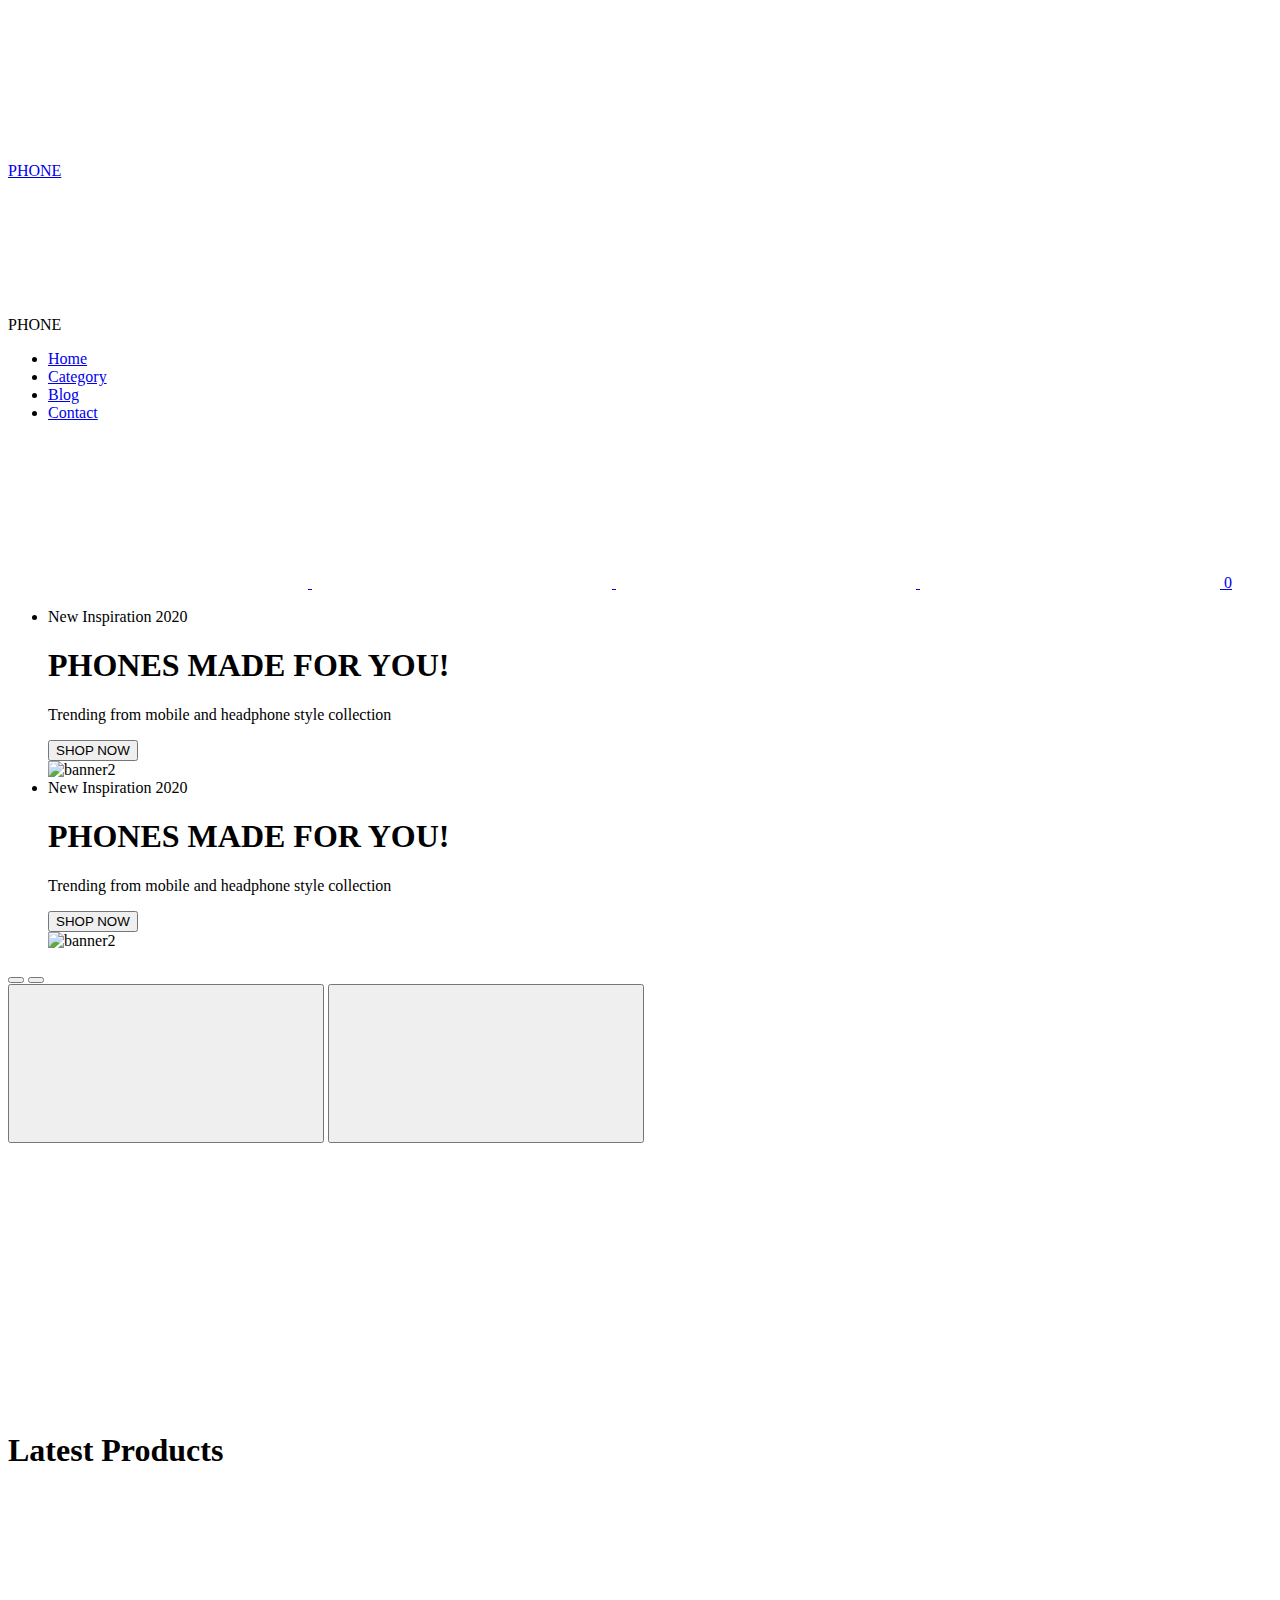
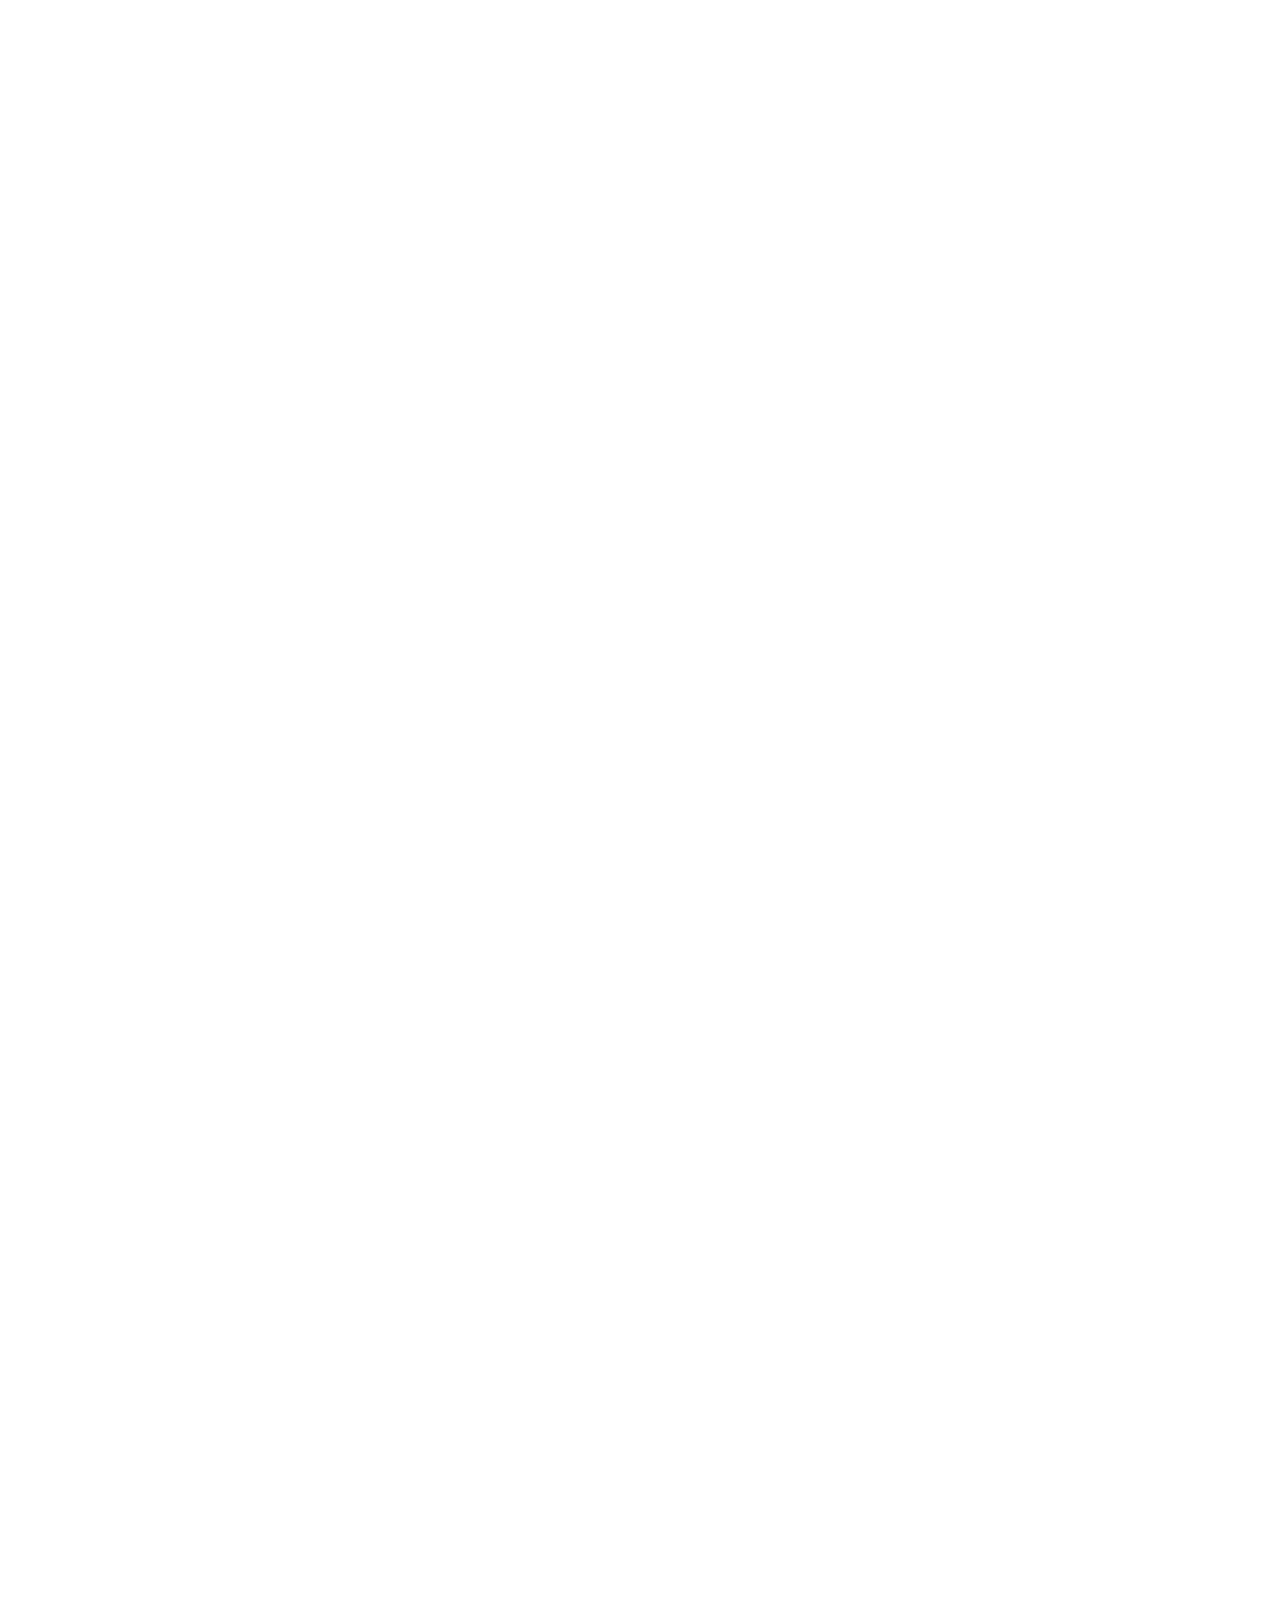
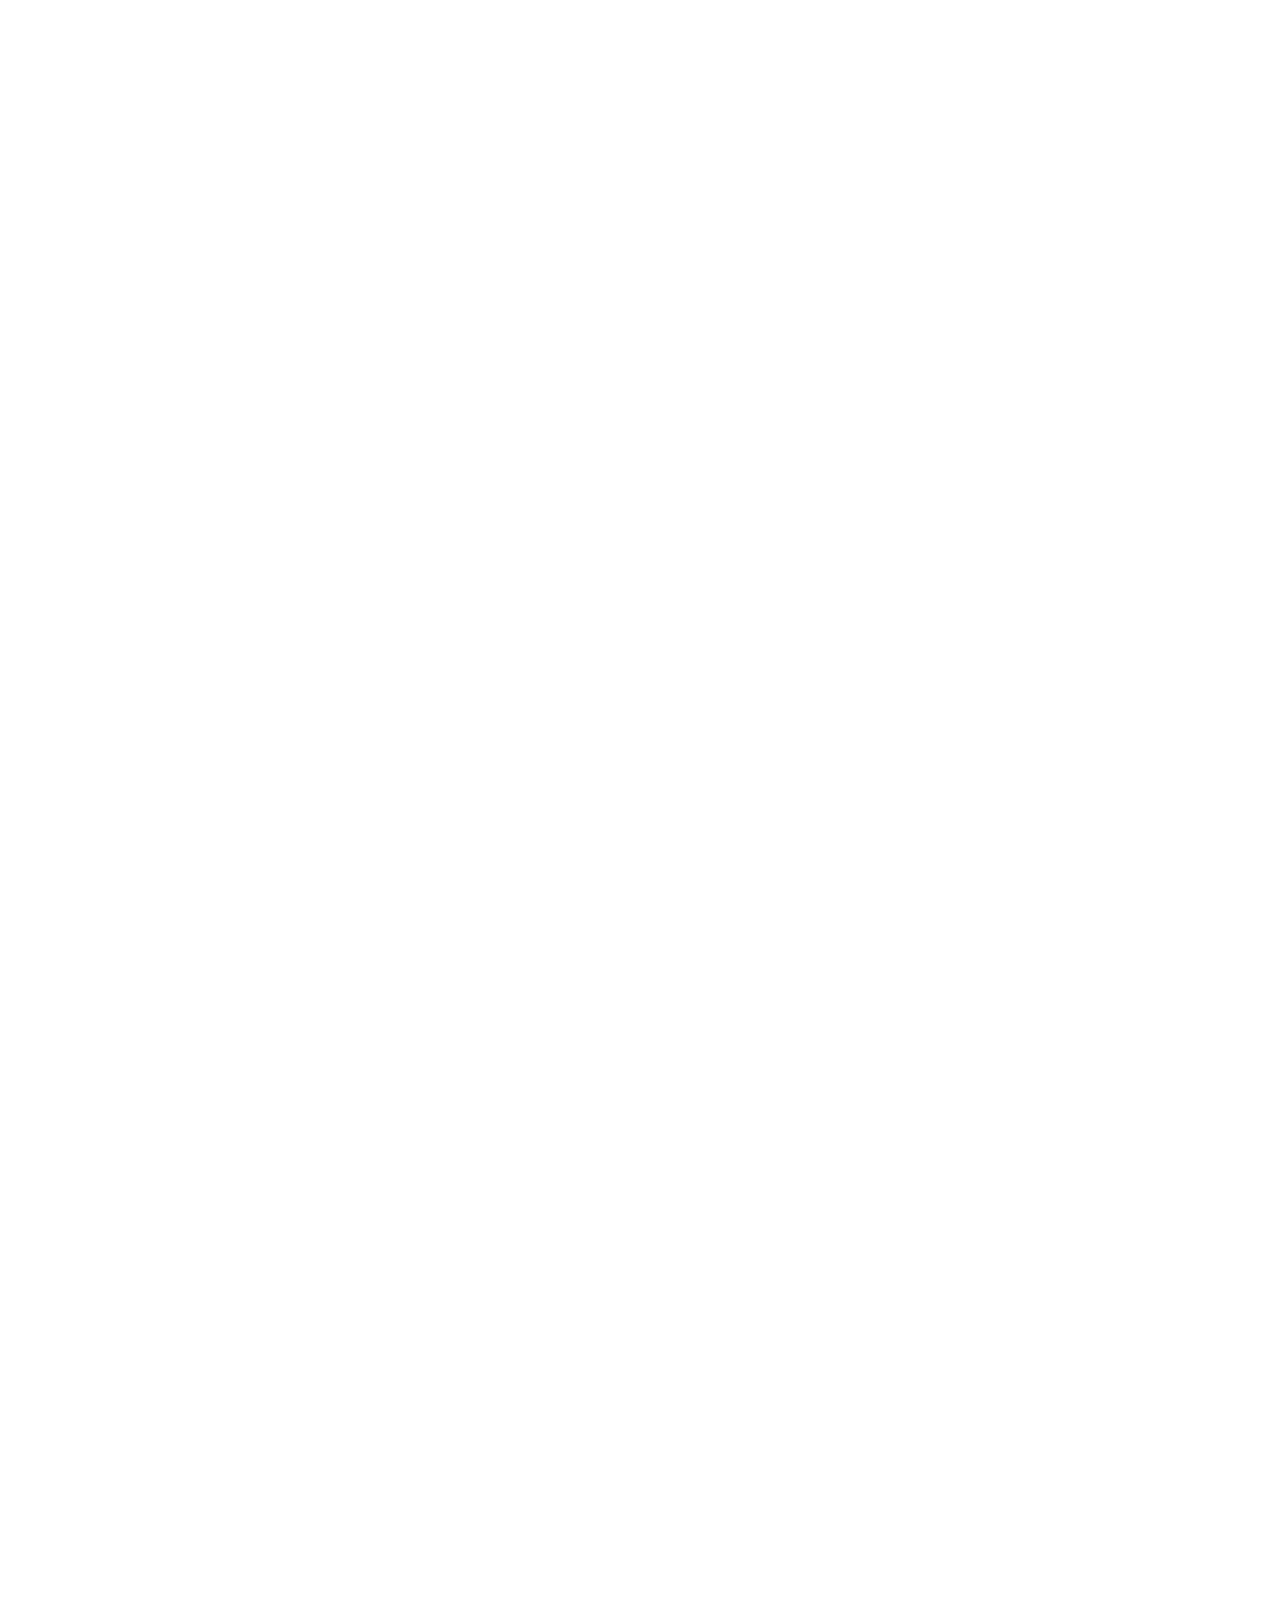
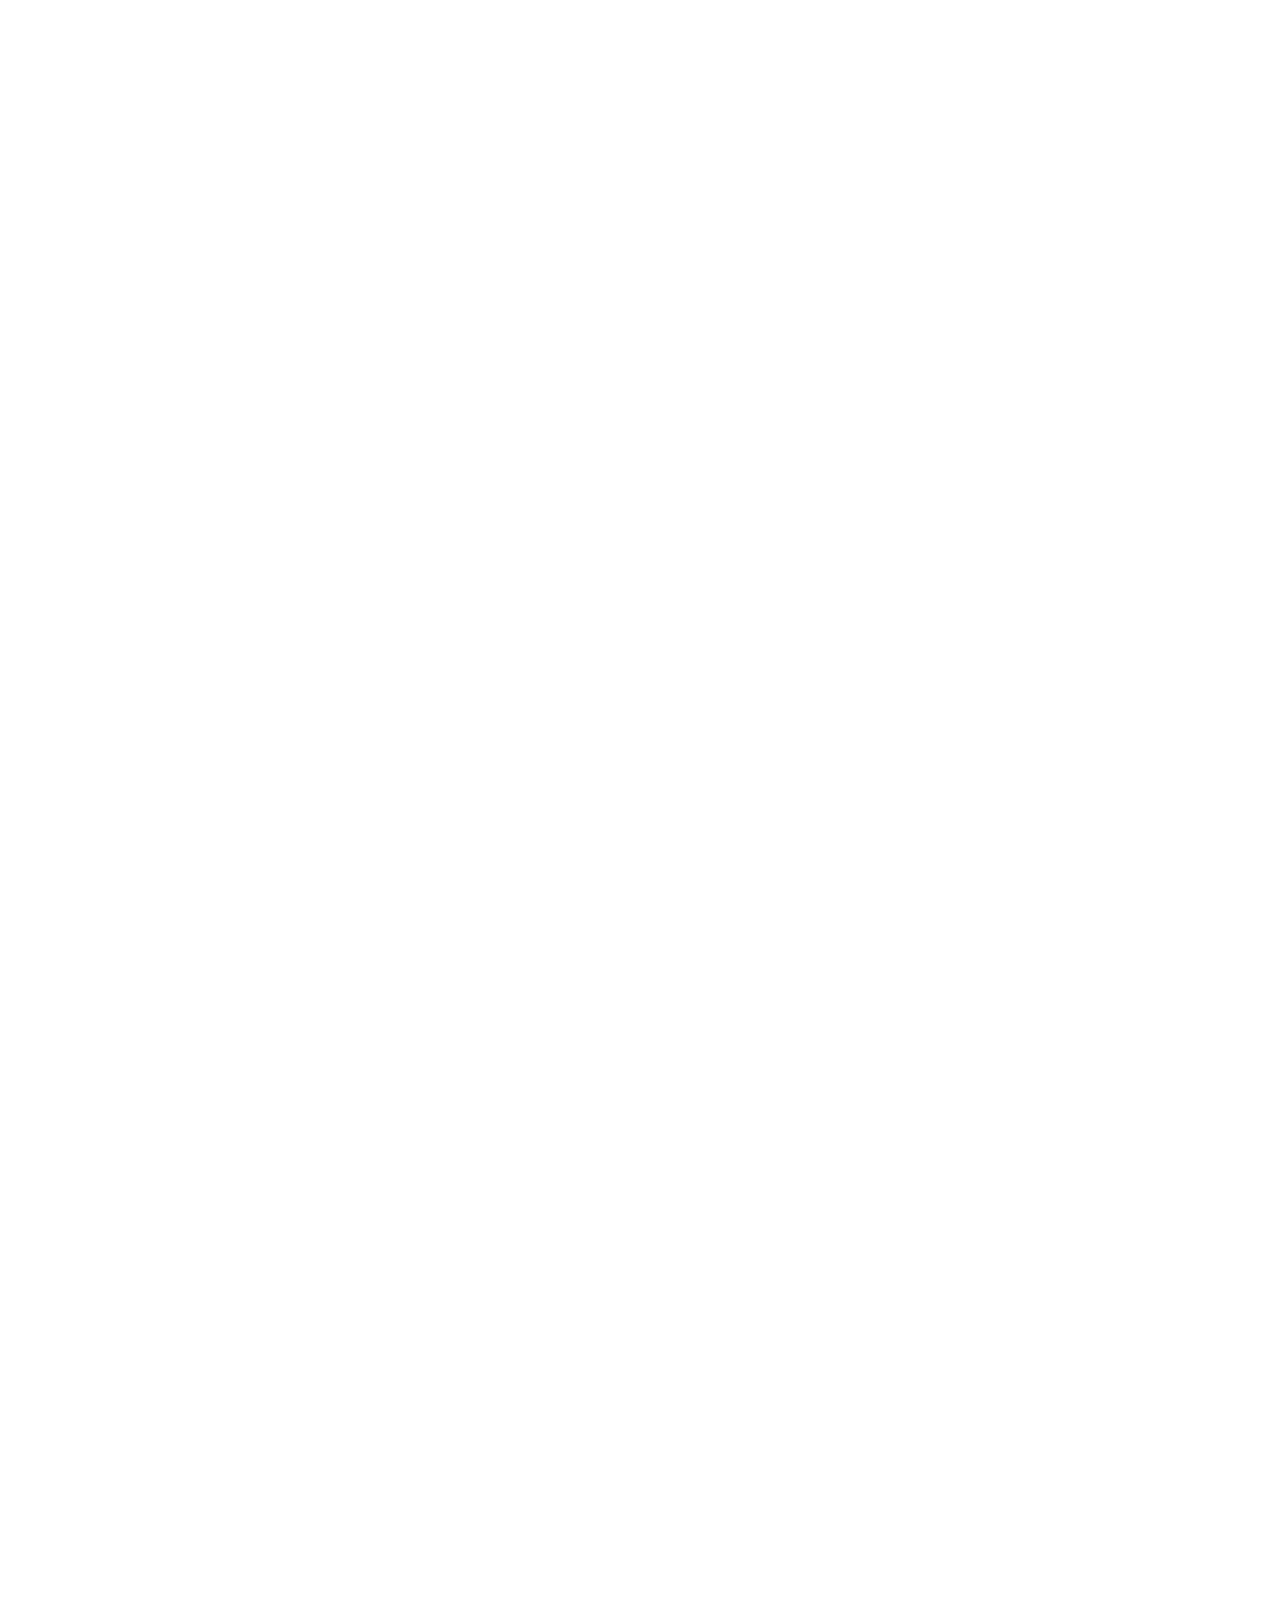
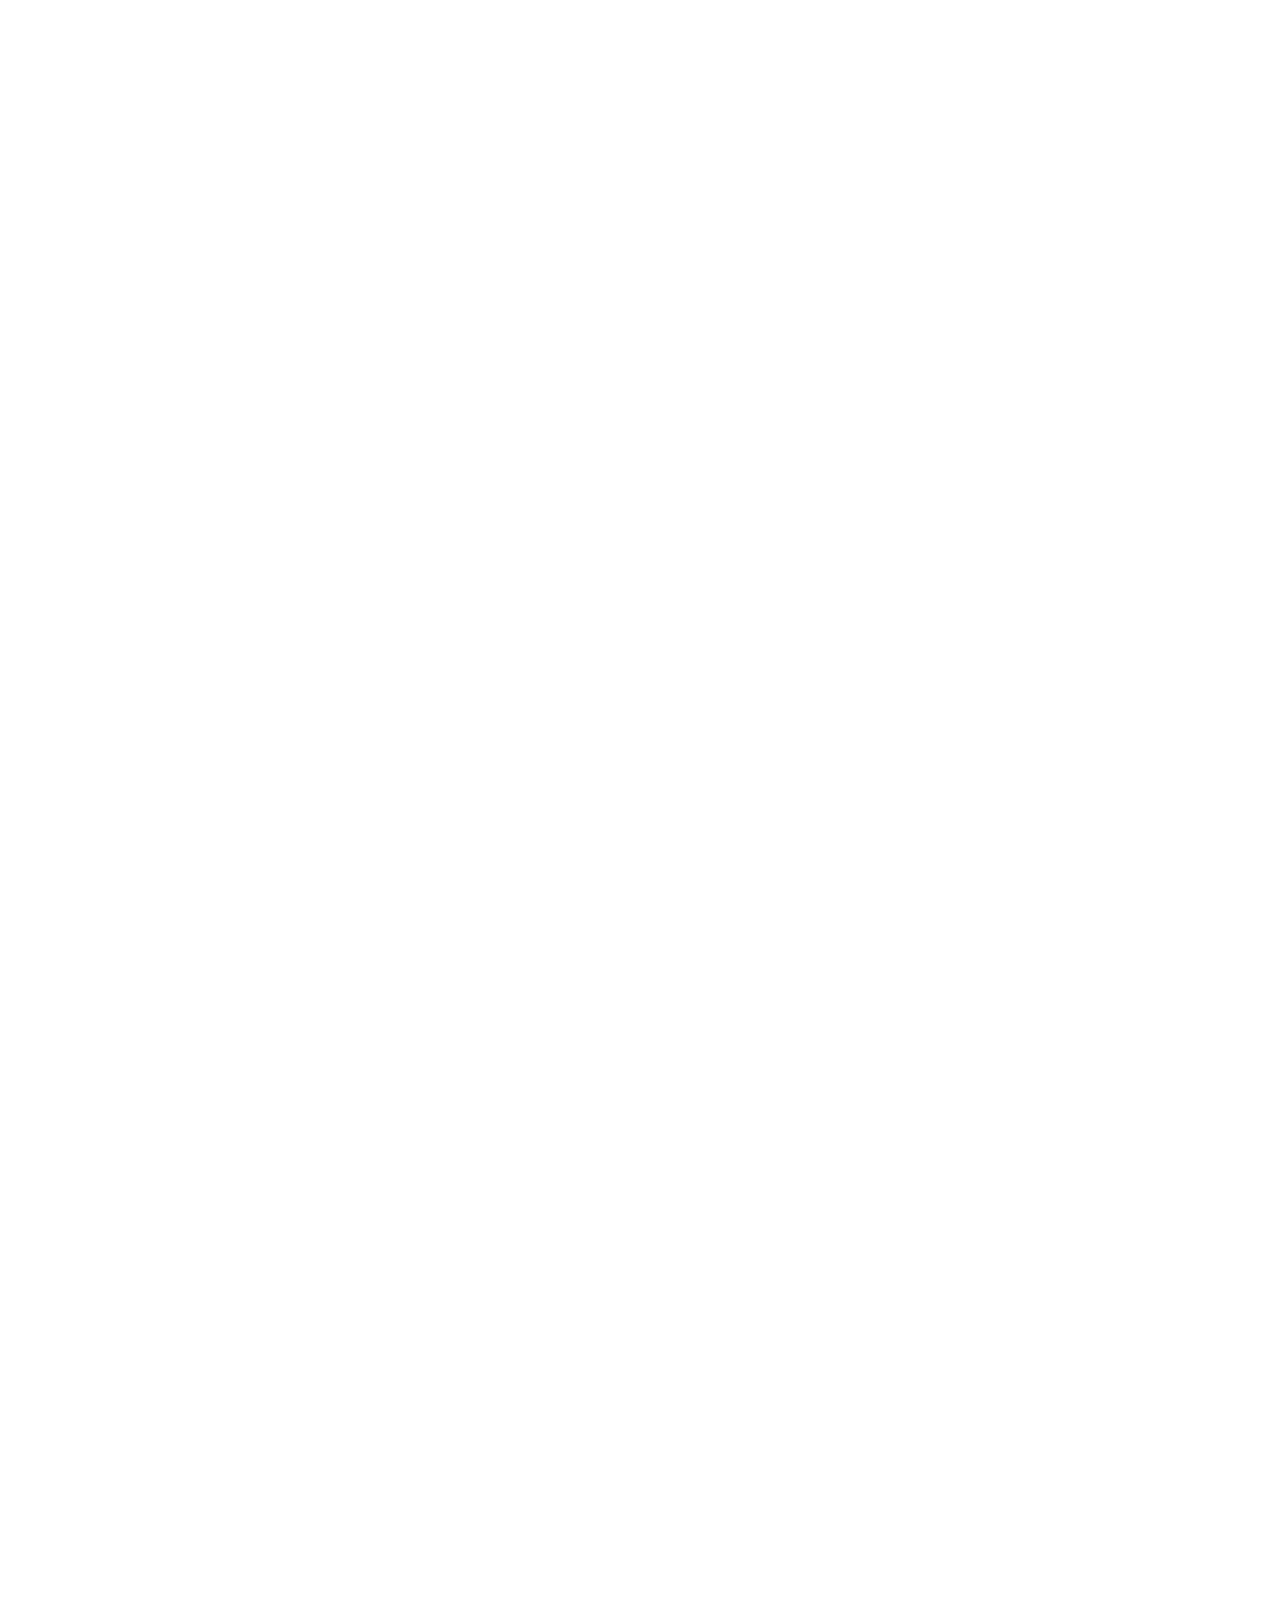
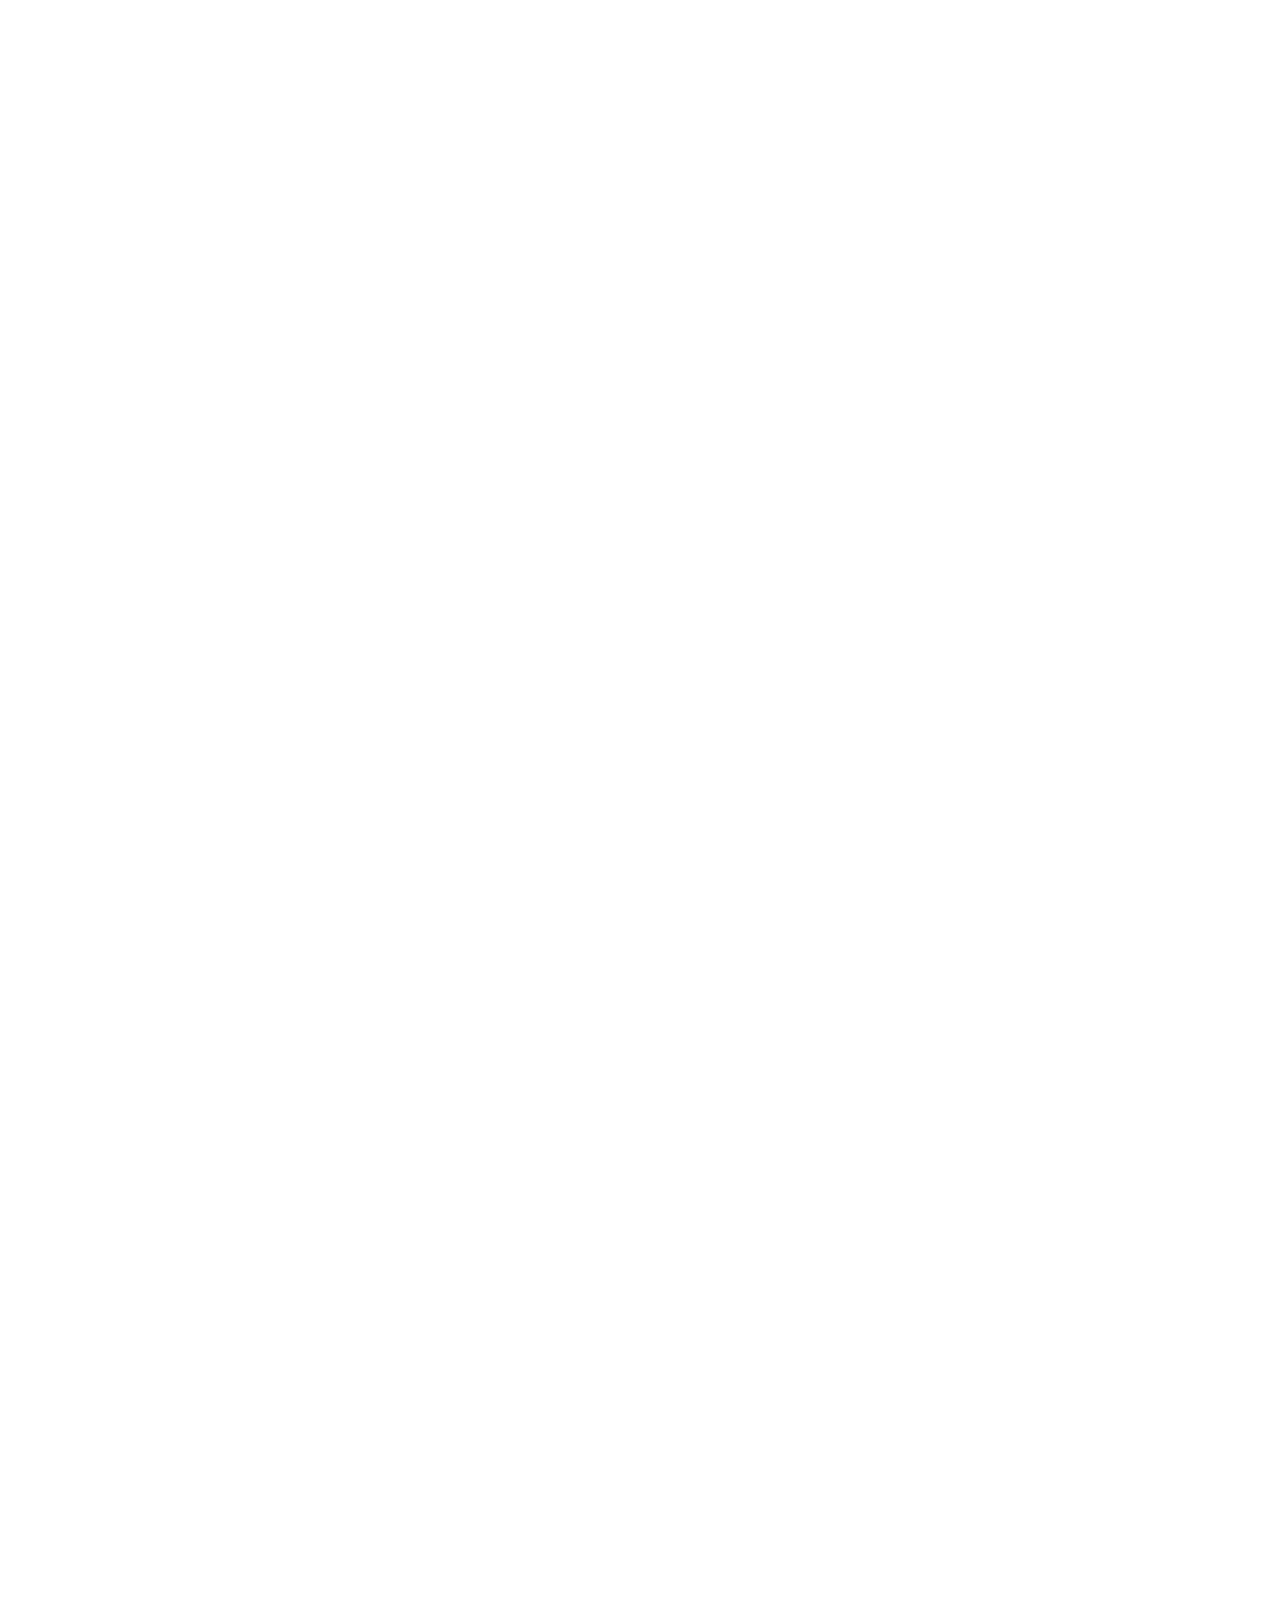
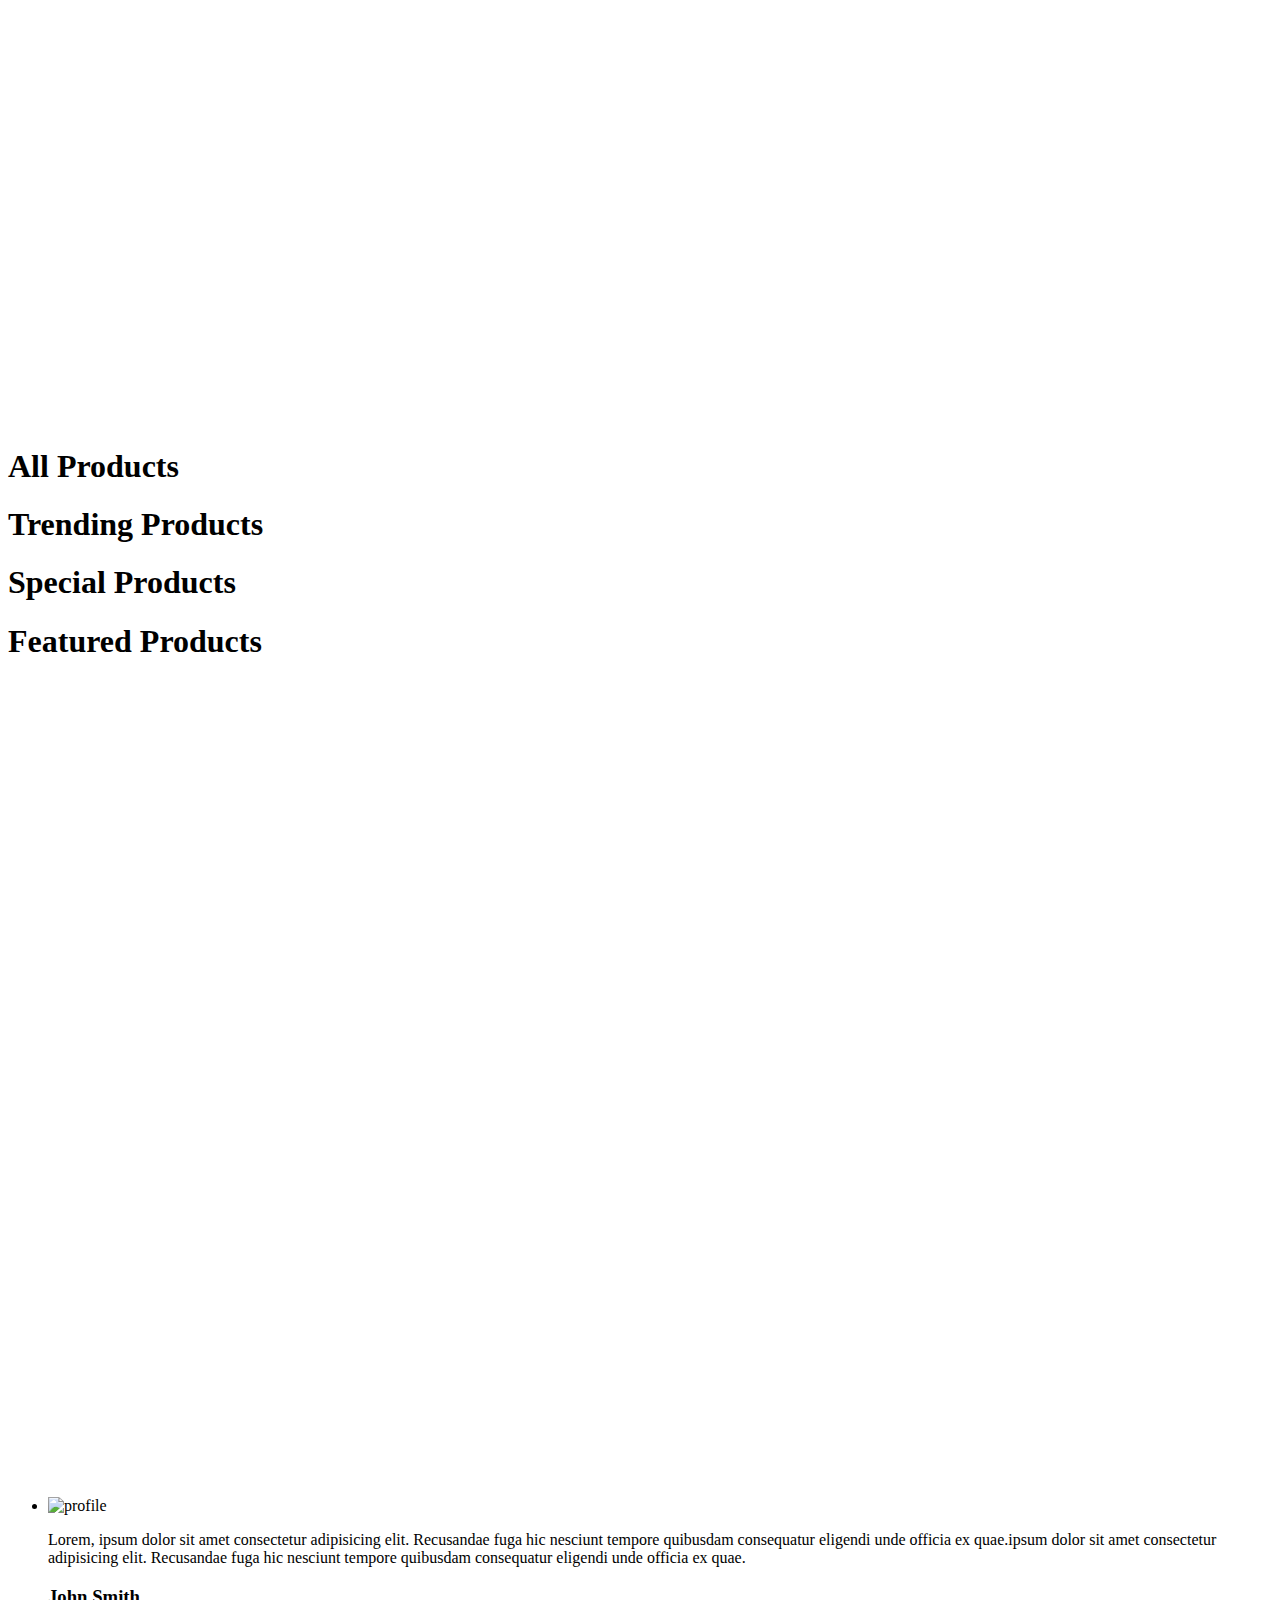
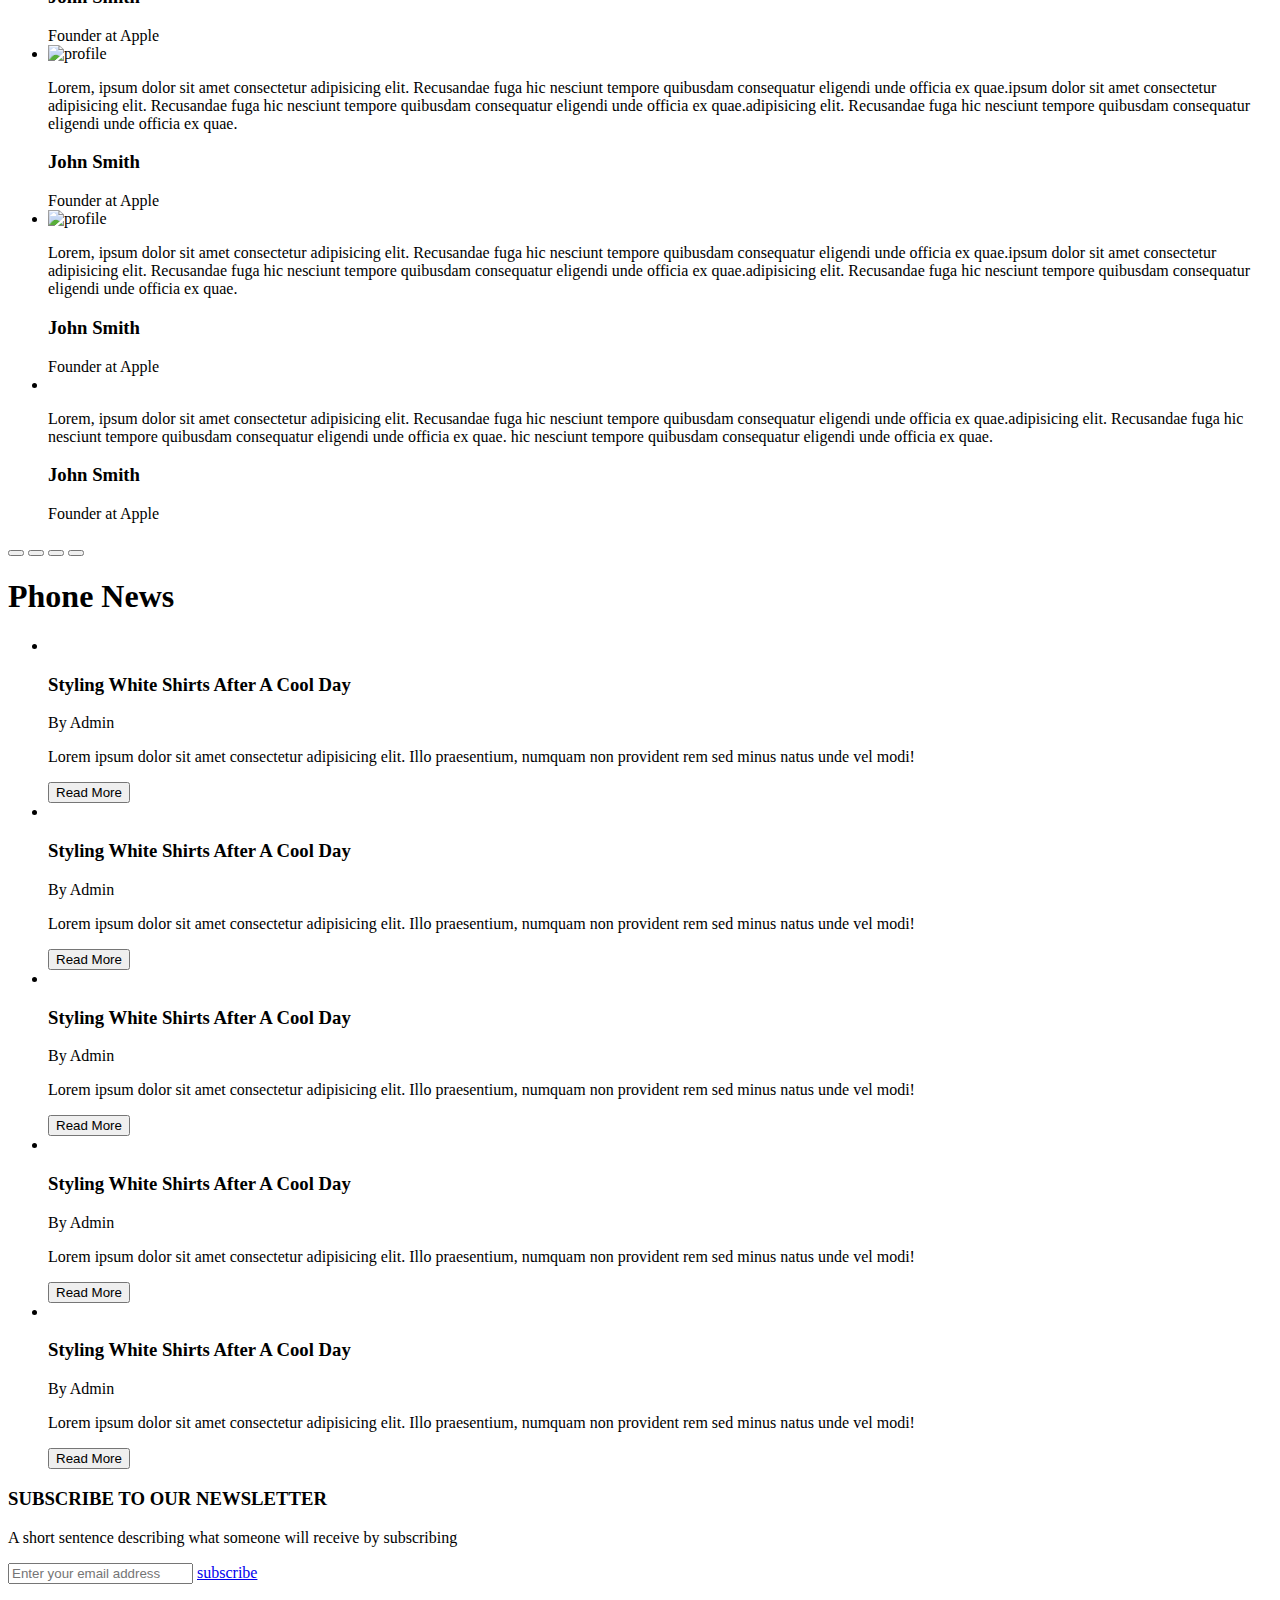
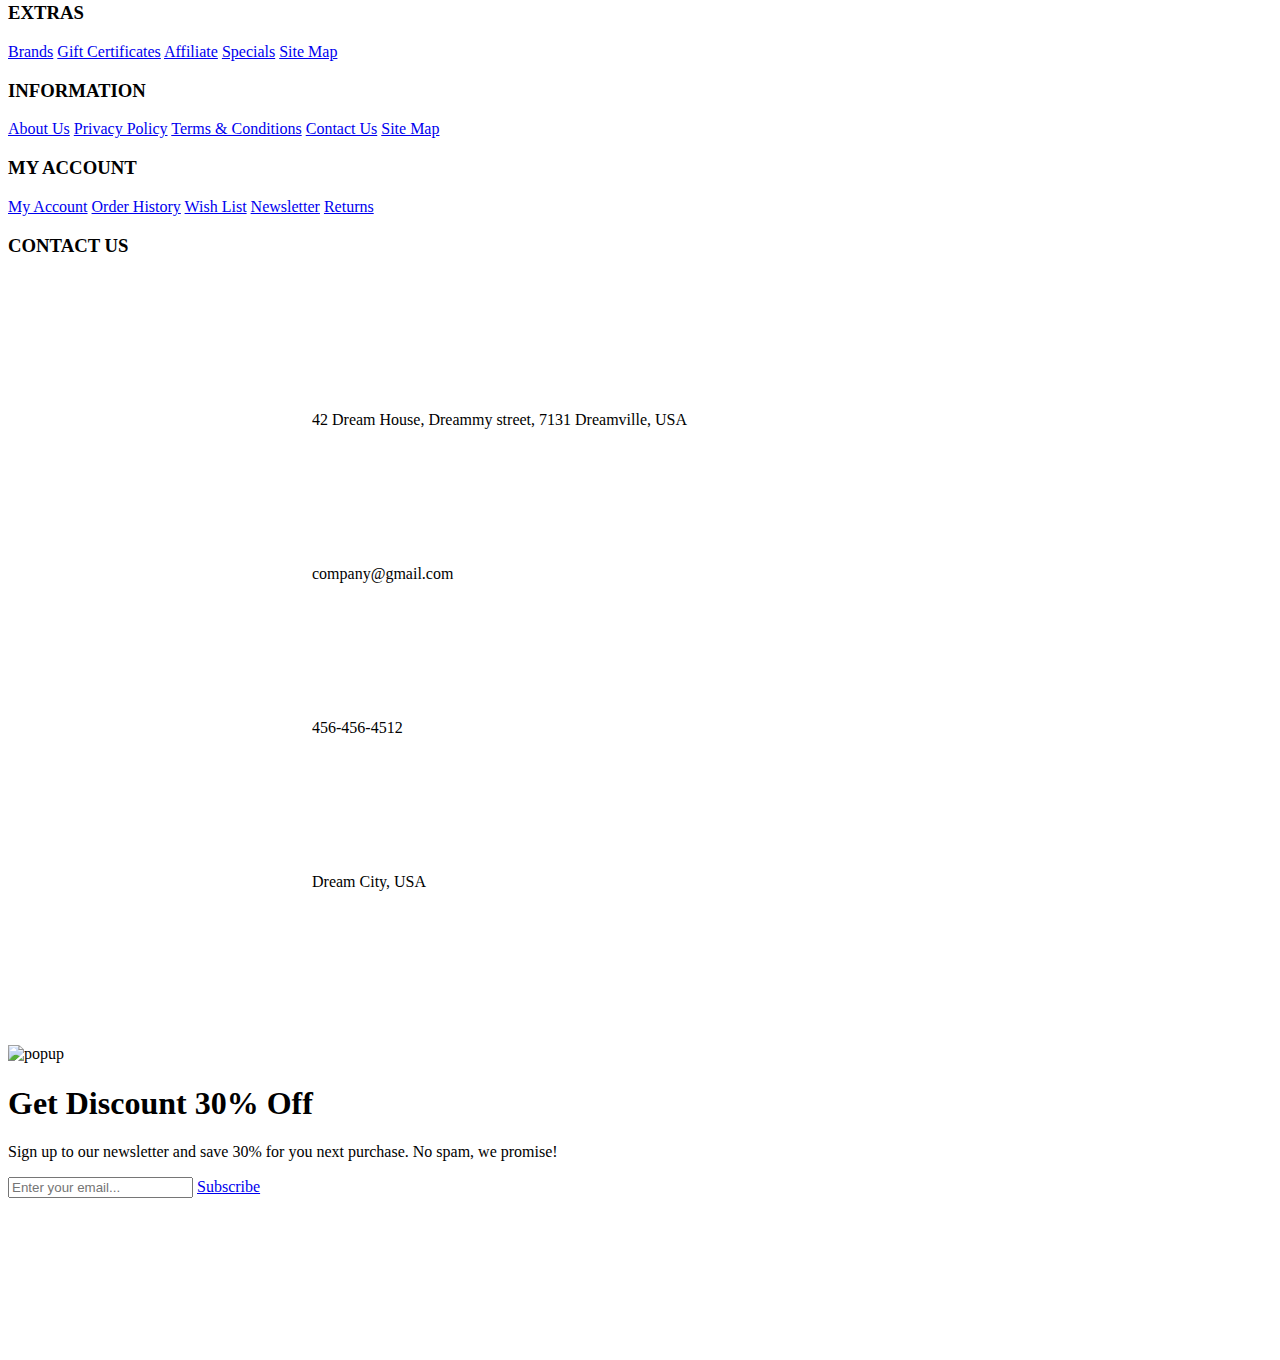
==== index.html @ 44df3237 "Login-SignIn-Added" ====
<!DOCTYPE html>
<html lang="en">

<head>
  <meta charset="UTF-8" />
  <meta name="viewport" content="width=device-width, initial-scale=1.0" />

  <!-- Google Fonts -->
  <link href="https://fonts.googleapis.com/css2?family=Archivo:wght@400;700&display=swap" rel="stylesheet" />

  <link rel="shortcut icon" href="./images/favicon.ico" type="image/x-icon" />


  <!-- Carousel -->
  <link rel="stylesheet" href="https://cdnjs.cloudflare.com/ajax/libs/Glide.js/3.4.1/css/glide.core.css">
  <link rel="stylesheet" href="https://cdnjs.cloudflare.com/ajax/libs/Glide.js/3.4.1/css/glide.theme.min.css
">
  <link rel="stylesheet" href="https://unpkg.com/aos@next/dist/aos.css" />

  <!-- Custom StyleSheet -->
  <link rel="stylesheet" href="styles.css" />

  <title>Phone Shop</title>
</head>

<body>

  <!-- Header -->
  <header id="header" class="header">
    <div class="navigation">
      <div class="container">
        <nav class="nav">
          <div class="nav__hamburger">
            <svg>
              <use xlink:href="./images/sprite.svg#icon-menu"></use>
            </svg>
          </div>

          <div class="nav__logo">
            <a href="/" class="scroll-link">
              PHONE
            </a>
          </div>

          <div class="nav__menu">
            <div class="menu__top">
              <span class="nav__category">PHONE</span>
              <a href="#" class="close__toggle">
                <svg>
                  <use xlink:href="./images/sprite.svg#icon-cross"></use>
                </svg>
              </a>
            </div>
            <ul class="nav__list">
              <li class="nav__item">
                <a href="#header" class="nav__link scroll-link">Home</a>
              </li>
              <li class="nav__item">
                <a href="#category" class="nav__link scroll-link">Category</a>
              </li>
              <li class="nav__item">
                <a href="#news" class="nav__link scroll-link">Blog</a>
              </li>
              <li class="nav__item">
                <a href="#contact" class="nav__link scroll-link">Contact</a>
              </li>
            </ul>
          </div>

          <div class="nav__icons">
            <a href="login.html" class="icon__item" >
              <svg class="icon__user">
                <use xlink:href="./images/sprite.svg#icon-user" ></use>
                
              </svg>
            </a>

              <!--Plus icon added to link signup form-->
              <a href="signin.html" class="icon__item" >
                <svg class="icon__user">
                  <use xlink:href="./images/sprite.svg#icon-plus" ></use>
                  
                </svg>
              </a>
            
            <a href="#" class="icon__item">
              <svg class="icon__search">
                <use xlink:href="./images/sprite.svg#icon-search"></use>
              </svg>
            </a>

            <a href="cart.html" class="icon__item">
              <svg class="icon__cart">
                <use xlink:href="./images/sprite.svg#icon-shopping-basket"></use>
              </svg>
              <span id="cart__total">0</span>
            </a>
          </div>
        </nav>
      </div>
    </div>

    <!-- Hero -->
    <div class="hero">
      <div class="glide" id="glide_1">
        <div class="glide__track" data-glide-el="track">
          <ul class="glide__slides">
            <li class="glide__slide">
              <div class="hero__center">
                <div class="hero__left">
                  <span class="">New Inspiration 2020</span>
                  <h1 class="">PHONES MADE FOR YOU!</h1>
                  <p>Trending from mobile and headphone style collection</p>
                  <a href="#"><button class="hero__btn">SHOP NOW</button></a>
                </div>
                <div class="hero__right">
                  <div class="hero__img-container">
                    <img class="banner_01" src="./images/banner_01.png" alt="banner2" />
                  </div>
                </div>
              </div>
            </li>
            <li class="glide__slide">
              <div class="hero__center">
                <div class="hero__left">
                  <span>New Inspiration 2020</span>
                  <h1>PHONES MADE FOR YOU!</h1>
                  <p>Trending from mobile and headphone style collection</p>
                  <a href="#"><button class="hero__btn">SHOP NOW</button></a>
                </div>
                <div class="hero__right">
                  <img class="banner_02" src="./images/banner_02.png" alt="banner2" />
                </div>
              </div>
            </li>
          </ul>
        </div>
        <div class="glide__bullets" data-glide-el="controls[nav]">
          <button class="glide__bullet" data-glide-dir="=0"></button>
          <button class="glide__bullet" data-glide-dir="=1"></button>
        </div>

        <div class="glide__arrows" data-glide-el="controls">
          <button class="glide__arrow glide__arrow--left" data-glide-dir="<">
            <svg>
              <use xlink:href="./images/sprite.svg#icon-arrow-left2"></use>
            </svg>
          </button>
          <button class="glide__arrow glide__arrow--right" data-glide-dir=">">
            <svg>
              <use xlink:href="./images/sprite.svg#icon-arrow-right2"></use>
            </svg>
          </button>
        </div>
      </div>
    </div>
  </header>
  <!-- End Header -->

  <!-- Main -->
  <main id="main">
    <div class="container">
      <!-- Collection -->
      <section id="collection" class="section collection">
        <div class="collection__container" data-aos="fade-up" data-aos-duration="1200">
          <div class="collection__box">
            <div class="img__container">
              <img class="collection_02" src="./images/collection_02.png" alt="">
            </div>
            <div class="collection__content">
              <div class="collection__data">
                <span>New Colors Introduced</span>
                <h1>HEADPHONES</h1>
                <a href="#shop">SHOP NOW</a>
              </div>
            </div>
          </div>
          <div class="collection__box">
            <div class="img__container">
              <img class="collection_01" src="./images/collection_01.png" alt="">
            </div>
            <div class="collection__content">
              <div class="collection__data">
                <span>Phone Device Presets</span>
                <h1>SMARTPHONES</h1>
                <a href="#">SHOP NOW</a>
              </div>
            </div>
          </div>
      </section>

      <!-- Latest Products -->
      <section class="section latest__products" id="latest">
        <div class="title__container">
          <div class="section__title active" data-id="Latest Products">
            <span class="dot"></span>
            <h1 class="primary__title">Latest Products</h1>
          </div>
        </div>
        <div class="container" data-aos="fade-up" data-aos-duration="1200">
          <div class="glide" id="glide_2">
            <div class="glide__track" data-glide-el="track">
              <ul class="glide__slides latest-center">
                <li class="glide__slide">
                  <div class="product">
                    <div class="product__header">
                      <img src="/images/products/iPhone/iphone6.jpeg" alt="product">
                    </div>
                    <div class="product__footer">
                      <h3>Apple iPhone 11</h3>
                      <div class="rating">
                        <svg>
                          <use xlink:href="./images/sprite.svg#icon-star-full"></use>
                        </svg>
                        <svg>
                          <use xlink:href="./images/sprite.svg#icon-star-full"></use>
                        </svg>
                        <svg>
                          <use xlink:href="./images/sprite.svg#icon-star-full"></use>
                        </svg>
                        <svg>
                          <use xlink:href="./images/sprite.svg#icon-star-full"></use>
                        </svg>
                        <svg>
                          <use xlink:href="./images/sprite.svg#icon-star-empty"></use>
                        </svg>
                      </div>
                      <div class="product__price">
                        <h4>$750</h4>
                      </div>
                      <a href="#"><button type="submit" class="product__btn">Add To Cart</button></a>
                    </div>
                    <ul>
                      <li>
                        <a data-tip="Quick View" data-place="left" href="#">
                          <svg>
                            <use xlink:href="./images/sprite.svg#icon-eye"></use>
                          </svg>
                        </a>
                      </li>
                      <li>
                        <a data-tip="Add To Wishlist" data-place="left" href="#">
                          <svg>
                            <use xlink:href="./images/sprite.svg#icon-heart-o"></use>
                          </svg>
                        </a>
                      </li>
                      <li>
                        <a data-tip="Add To Compare" data-place="left" href="#">
                          <svg>
                            <use xlink:href="./images/sprite.svg#icon-loop2"></use>
                          </svg>
                        </a>
                      </li>
                    </ul>
                  </div>
                </li>
                <li class="glide__slide">
                  <div class="product">
                    <div class="product__header">
                      <img src="/images/products/sumsung/samsung5.jpeg" alt="product">
                    </div>
                    <div class="product__footer">
                      <h3>Samsung Galaxy</h3>
                      <div class="rating">
                        <svg>
                          <use xlink:href="./images/sprite.svg#icon-star-full"></use>
                        </svg>
                        <svg>
                          <use xlink:href="./images/sprite.svg#icon-star-full"></use>
                        </svg>
                        <svg>
                          <use xlink:href="./images/sprite.svg#icon-star-full"></use>
                        </svg>
                        <svg>
                          <use xlink:href="./images/sprite.svg#icon-star-full"></use>
                        </svg>
                        <svg>
                          <use xlink:href="./images/sprite.svg#icon-star-empty"></use>
                        </svg>
                      </div>
                      <div class="product__price">
                        <h4>$900</h4>
                      </div>
                      <a href="#"><button type="submit" class="product__btn">Add To Cart</button></a>
                    </div>
                    <ul>
                      <li>
                        <a data-tip="Quick View" data-place="left" href="#">
                          <svg>
                            <use xlink:href="./images/sprite.svg#icon-eye"></use>
                          </svg>
                        </a>
                      </li>
                      <li>
                        <a data-tip="Add To Wishlist" data-place="left" href="#">
                          <svg>
                            <use xlink:href="./images/sprite.svg#icon-heart-o"></use>
                          </svg>
                        </a>
                      </li>
                      <li>
                        <a data-tip="Add To Compare" data-place="left" href="#">
                          <svg>
                            <use xlink:href="./images/sprite.svg#icon-loop2"></use>
                          </svg>
                        </a>
                      </li>
                    </ul>
                  </div>
                </li>
                <li class="glide__slide">
                  <div class="product">
                    <div class="product__header">
                      <img src="/images/products/headphone/headphone4.jpeg" alt="product">
                    </div>
                    <div class="product__footer">
                      <h3>Sony WH-CH510</h3>
                      <div class="rating">
                        <svg>
                          <use xlink:href="./images/sprite.svg#icon-star-full"></use>
                        </svg>
                        <svg>
                          <use xlink:href="./images/sprite.svg#icon-star-full"></use>
                        </svg>
                        <svg>
                          <use xlink:href="./images/sprite.svg#icon-star-full"></use>
                        </svg>
                        <svg>
                          <use xlink:href="./images/sprite.svg#icon-star-full"></use>
                        </svg>
                        <svg>
                          <use xlink:href="./images/sprite.svg#icon-star-empty"></use>
                        </svg>
                      </div>
                      <div class="product__price">
                        <h4>$600</h4>
                      </div>
                      <a href="#"><button type="submit" class="product__btn">Add To Cart</button></a>
                    </div>
                    <ul>
                      <li>
                        <a data-tip="Quick View" data-place="left" href="#">
                          <svg>
                            <use xlink:href="./images/sprite.svg#icon-eye"></use>
                          </svg>
                        </a>
                      </li>
                      <li>
                        <a data-tip="Add To Wishlist" data-place="left" href="#">
                          <svg>
                            <use xlink:href="./images/sprite.svg#icon-heart-o"></use>
                          </svg>
                        </a>
                      </li>
                      <li>
                        <a data-tip="Add To Compare" data-place="left" href="#">
                          <svg>
                            <use xlink:href="./images/sprite.svg#icon-loop2"></use>
                          </svg>
                        </a>
                      </li>
                    </ul>
                  </div>
                </li>
                <li class="glide__slide">
                  <div class="product">
                    <div class="product__header">
                      <img src="/images/products/sumsung/samsung3.jpeg" alt="product">
                    </div>
                    <div class="product__footer">
                      <h3>Samsung Galaxy</h3>
                      <div class="rating">
                        <svg>
                          <use xlink:href="./images/sprite.svg#icon-star-full"></use>
                        </svg>
                        <svg>
                          <use xlink:href="./images/sprite.svg#icon-star-full"></use>
                        </svg>
                        <svg>
                          <use xlink:href="./images/sprite.svg#icon-star-full"></use>
                        </svg>
                        <svg>
                          <use xlink:href="./images/sprite.svg#icon-star-full"></use>
                        </svg>
                        <svg>
                          <use xlink:href="./images/sprite.svg#icon-star-empty"></use>
                        </svg>
                      </div>
                      <div class="product__price">
                        <h4>$850</h4>
                      </div>
                      <a href="#"><button type="submit" class="product__btn">Add To Cart</button></a>
                    </div>
                    <ul>
                      <li>
                        <a data-tip="Quick View" data-place="left" href="#">
                          <svg>
                            <use xlink:href="./images/sprite.svg#icon-eye"></use>
                          </svg>
                        </a>
                      </li>
                      <li>
                        <a data-tip="Add To Wishlist" data-place="left" href="#">
                          <svg>
                            <use xlink:href="./images/sprite.svg#icon-heart-o"></use>
                          </svg>
                        </a>
                      </li>
                      <li>
                        <a data-tip="Add To Compare" data-place="left" href="#">
                          <svg>
                            <use xlink:href="./images/sprite.svg#icon-loop2"></use>
                          </svg>
                        </a>
                      </li>
                    </ul>
                  </div>
                </li>
                <li class="glide__slide">
                  <div class="product">
                    <div class="product__header">
                      <img src="./images/products/iPhone/iphone2.jpeg" alt="product">
                    </div>
                    <div class="product__footer">
                      <h3>Apple iPhone 11</h3>
                      <div class="rating">
                        <svg>
                          <use xlink:href="./images/sprite.svg#icon-star-full"></use>
                        </svg>
                        <svg>
                          <use xlink:href="./images/sprite.svg#icon-star-full"></use>
                        </svg>
                        <svg>
                          <use xlink:href="./images/sprite.svg#icon-star-full"></use>
                        </svg>
                        <svg>
                          <use xlink:href="./images/sprite.svg#icon-star-full"></use>
                        </svg>
                        <svg>
                          <use xlink:href="./images/sprite.svg#icon-star-empty"></use>
                        </svg>
                      </div>
                      <div class="product__price">
                        <h4>$450</h4>
                      </div>
                      <a href="#"><button type="submit" class="product__btn">Add To Cart</button></a>
                    </div>
                    <ul>
                      <li>
                        <a data-tip="Quick View" data-place="left" href="#">
                          <svg>
                            <use xlink:href="./images/sprite.svg#icon-eye"></use>
                          </svg>
                        </a>
                      </li>
                      <li>
                        <a data-tip="Add To Wishlist" data-place="left" href="#">
                          <svg>
                            <use xlink:href="./images/sprite.svg#icon-heart-o"></use>
                          </svg>
                        </a>
                      </li>
                      <li>
                        <a data-tip="Add To Compare" data-place="left" href="#">
                          <svg>
                            <use xlink:href="./images/sprite.svg#icon-loop2"></use>
                          </svg>
                        </a>
                      </li>
                    </ul>
                  </div>
                </li>
                <li class="glide__slide">
                  <div class="product">
                    <div class="product__header">
                      <img src="images/products/headphone/headphone2.jpeg" alt="product">
                    </div>
                    <div class="product__footer">
                      <h3>Sony WH-CH510</h3>
                      <div class="rating">
                        <svg>
                          <use xlink:href="./images/sprite.svg#icon-star-full"></use>
                        </svg>
                        <svg>
                          <use xlink:href="./images/sprite.svg#icon-star-full"></use>
                        </svg>
                        <svg>
                          <use xlink:href="./images/sprite.svg#icon-star-full"></use>
                        </svg>
                        <svg>
                          <use xlink:href="./images/sprite.svg#icon-star-full"></use>
                        </svg>
                        <svg>
                          <use xlink:href="./images/sprite.svg#icon-star-empty"></use>
                        </svg>
                      </div>
                      <div class="product__price">
                        <h4>$300</h4>
                      </div>
                      <a href="#"><button type="submit" class="product__btn">Add To Cart</button></a>
                    </div>
                    <ul>
                      <li>
                        <a data-tip="Quick View" data-place="left" href="#">
                          <svg>
                            <use xlink:href="./images/sprite.svg#icon-eye"></use>
                          </svg>
                        </a>
                      </li>
                      <li>
                        <a data-tip="Add To Wishlist" data-place="left" href="#">
                          <svg>
                            <use xlink:href="./images/sprite.svg#icon-heart-o"></use>
                          </svg>
                        </a>
                      </li>
                      <li>
                        <a data-tip="Add To Compare" data-place="left" href="#">
                          <svg>
                            <use xlink:href="./images/sprite.svg#icon-loop2"></use>
                          </svg>
                        </a>
                      </li>
                    </ul>
                  </div>
                </li>
                <li class="glide__slide">
                  <div class="product">
                    <div class="product__header">
                      <img src="images/products/sumsung/samsung1.jpeg" alt="product">
                    </div>
                    <div class="product__footer">
                      <h3>Samsung Galaxy</h3>
                      <div class="rating">
                        <svg>
                          <use xlink:href="./images/sprite.svg#icon-star-full"></use>
                        </svg>
                        <svg>
                          <use xlink:href="./images/sprite.svg#icon-star-full"></use>
                        </svg>
                        <svg>
                          <use xlink:href="./images/sprite.svg#icon-star-full"></use>
                        </svg>
                        <svg>
                          <use xlink:href="./images/sprite.svg#icon-star-full"></use>
                        </svg>
                        <svg>
                          <use xlink:href="./images/sprite.svg#icon-star-empty"></use>
                        </svg>
                      </div>
                      <div class="product__price">
                        <h4>$300</h4>
                      </div>
                      <a href="#"><button type="submit" class="product__btn">Add To Cart</button></a>
                    </div>
                    <ul>
                      <li>
                        <a data-tip="Quick View" data-place="left" href="#">
                          <svg>
                            <use xlink:href="./images/sprite.svg#icon-eye"></use>
                          </svg>
                        </a>
                      </li>
                      <li>
                        <a data-tip="Add To Wishlist" data-place="left" href="#">
                          <svg>
                            <use xlink:href="./images/sprite.svg#icon-heart-o"></use>
                          </svg>
                        </a>
                      </li>
                      <li>
                        <a data-tip="Add To Compare" data-place="left" href="#">
                          <svg>
                            <use xlink:href="./images/sprite.svg#icon-loop2"></use>
                          </svg>
                        </a>
                      </li>
                    </ul>
                  </div>
                </li>
                <li class="glide__slide">
                  <div class="product">
                    <div class="product__header">
                      <img src="images/products/headphone/headphone1.jpeg" alt="product">
                    </div>
                    <div class="product__footer">
                      <h3>Sony WH-CH510</h3>
                      <div class="rating">
                        <svg>
                          <use xlink:href="./images/sprite.svg#icon-star-full"></use>
                        </svg>
                        <svg>
                          <use xlink:href="./images/sprite.svg#icon-star-full"></use>
                        </svg>
                        <svg>
                          <use xlink:href="./images/sprite.svg#icon-star-full"></use>
                        </svg>
                        <svg>
                          <use xlink:href="./images/sprite.svg#icon-star-full"></use>
                        </svg>
                        <svg>
                          <use xlink:href="./images/sprite.svg#icon-star-empty"></use>
                        </svg>
                      </div>
                      <div class="product__price">
                        <h4>$250</h4>
                      </div>
                      <a href="#"><button type="submit" class="product__btn">Add To Cart</button></a>
                    </div>
                    <ul>
                      <li>
                        <a data-tip="Quick View" data-place="left" href="#">
                          <svg>
                            <use xlink:href="./images/sprite.svg#icon-eye"></use>
                          </svg>
                        </a>
                      </li>
                      <li>
                        <a data-tip="Add To Wishlist" data-place="left" href="#">
                          <svg>
                            <use xlink:href="./images/sprite.svg#icon-heart-o"></use>
                          </svg>
                        </a>
                      </li>
                      <li>
                        <a data-tip="Add To Compare" data-place="left" href="#">
                          <svg>
                            <use xlink:href="./images/sprite.svg#icon-loop2"></use>
                          </svg>
                        </a>
                      </li>
                    </ul>
                  </div>
                </li>
                <li class="glide__slide">
                  <div class="product">
                    <div class="product__header">
                      <img src="images/products/iPhone/iphone1.jpeg" alt="product">
                    </div>
                    <div class="product__footer">
                      <h3>Apple iPhone XR</h3>
                      <div class="rating">
                        <svg>
                          <use xlink:href="./images/sprite.svg#icon-star-full"></use>
                        </svg>
                        <svg>
                          <use xlink:href="./images/sprite.svg#icon-star-full"></use>
                        </svg>
                        <svg>
                          <use xlink:href="./images/sprite.svg#icon-star-full"></use>
                        </svg>
                        <svg>
                          <use xlink:href="./images/sprite.svg#icon-star-full"></use>
                        </svg>
                        <svg>
                          <use xlink:href="./images/sprite.svg#icon-star-empty"></use>
                        </svg>
                      </div>
                      <div class="product__price">
                        <h4>$550</h4>
                      </div>
                      <a href="#"><button type="submit" class="product__btn">Add To Cart</button></a>
                    </div>
                    <ul>
                      <li>
                        <a data-tip="Quick View" data-place="left" href="#">
                          <svg>
                            <use xlink:href="./images/sprite.svg#icon-eye"></use>
                          </svg>
                        </a>
                      </li>
                      <li>
                        <a data-tip="Add To Wishlist" data-place="left" href="#">
                          <svg>
                            <use xlink:href="./images/sprite.svg#icon-heart-o"></use>
                          </svg>
                        </a>
                      </li>
                      <li>
                        <a data-tip="Add To Compare" data-place="left" href="#">
                          <svg>
                            <use xlink:href="./images/sprite.svg#icon-loop2"></use>
                          </svg>
                        </a>
                      </li>
                    </ul>
                  </div>

              </ul>
            </div>

            <div class="glide__arrows" data-glide-el="controls">
              <button class="glide__arrow glide__arrow--left" data-glide-dir="<">
                <svg>
                  <use xlink:href="./images/sprite.svg#icon-arrow-left2"></use>
                </svg>
              </button>
              <button class="glide__arrow glide__arrow--right" data-glide-dir=">">
                <svg>
                  <use xlink:href="./images/sprite.svg#icon-arrow-right2"></use>
                </svg>
              </button>
            </div>
          </div>
        </div>
      </section>

      <section class="category__section section" id="category">
        <div class="tab__list">
          <div class="title__container tabs">
            <div class="section__titles category__titles ">
              <div class="section__title filter-btn active" data-id="All Products">
                <span class="dot"></span>
                <h1 class="primary__title">All Products</h1>
              </div>
            </div>
            <div class="section__titles">
              <div class="section__title filter-btn" data-id="Trending Products">
                <span class="dot"></span>
                <h1 class="primary__title">Trending Products</h1>
              </div>
            </div>

            <div class="section__titles">
              <div class="section__title filter-btn" data-id="Special Products">
                <span class="dot"></span>
                <h1 class="primary__title">Special Products</h1>
              </div>
            </div>

            <div class="section__titles">
              <div class="section__title filter-btn" data-id="Featured Products">
                <span class="dot"></span>
                <h1 class="primary__title">Featured Products</h1>
              </div>
            </div>

          </div>
        </div>
        <div class="category__container" data-aos="fade-up" data-aos-duration="1200">
          <div class="category__center"></div>
        </div>
    </div>
    </section>

    <!-- Facility Section -->
    <section class="facility__section section" id="facility">
      <div class="container">
        <div class="facility__contianer" data-aos="fade-up" data-aos-duration="1200">
          <div class="facility__box">
            <div class="facility-img__container">
              <svg>
                <use xlink:href="./images/sprite.svg#icon-airplane"></use>
              </svg>
            </div>
            <p>FREE SHIPPING WORLD WIDE</p>
          </div>

          <div class="facility__box">
            <div class="facility-img__container">
              <svg>
                <use xlink:href="./images/sprite.svg#icon-credit-card-alt"></use>
              </svg>
            </div>
            <p>100% MONEY BACK GUARANTEE</p>
          </div>

          <div class="facility__box">
            <div class="facility-img__container">
              <svg>
                <use xlink:href="./images/sprite.svg#icon-credit-card"></use>
              </svg>
            </div>
            <p>MANY PAYMENT GATWAYS</p>
          </div>

          <div class="facility__box">
            <div class="facility-img__container">
              <svg>
                <use xlink:href="./images/sprite.svg#icon-headphones"></use>
              </svg>
            </div>
            <p>24/7 ONLINE SUPPORT</p>
          </div>
        </div>
      </div>
    </section>
    </div>

    <!-- Testimonial Section -->
    <section class="section testimonial" id="testimonial">
      <div class="testimonial__container">
        <div class="glide" id="glide_4">
          <div class="glide__track" data-glide-el="track">
            <ul class="glide__slides">
              <li class="glide__slide">
                <div class="testimonial__box">
                  <div class="client__image">
                    <img src="./images/profile1.jpg" alt="profile">
                  </div>
                  <p>Lorem, ipsum dolor sit amet consectetur adipisicing elit. Recusandae fuga hic nesciunt tempore
                    quibusdam consequatur eligendi unde officia ex quae.ipsum dolor sit amet consectetur adipisicing
                    elit. Recusandae fuga hic nesciunt tempore
                    quibusdam consequatur eligendi unde officia ex quae.</p>
                  <div class="client__info">
                    <h3>John Smith</h3>
                    <span>Founder at Apple</span>
                  </div>
                </div>
              </li>
              <li class="glide__slide">
                <div class="testimonial__box">
                  <div class="client__image">
                    <img src="./images/profile2.jpg" alt="profile">
                  </div>
                  <p>Lorem, ipsum dolor sit amet consectetur adipisicing elit. Recusandae fuga hic nesciunt tempore
                    quibusdam consequatur
                    eligendi unde officia ex quae.ipsum dolor sit amet consectetur adipisicing elit. Recusandae fuga hic
                    nesciunt tempore
                    quibusdam consequatur eligendi unde officia ex quae.adipisicing elit. Recusandae fuga hic
                    nesciunt tempore
                    quibusdam consequatur eligendi unde officia ex quae.</p>
                  <div class="client__info">
                    <h3>John Smith</h3>
                    <span>Founder at Apple</span>
                  </div>
                </div>
              </li>
              <li class="glide__slide">
                <div class="testimonial__box">
                  <div class="client__image">
                    <img src="./images/profile3.jpg" alt="profile">
                  </div>
                  <p>Lorem, ipsum dolor sit amet consectetur adipisicing elit. Recusandae fuga hic nesciunt tempore
                    quibusdam consequatur
                    eligendi unde officia ex quae.ipsum dolor sit amet consectetur adipisicing elit. Recusandae fuga hic
                    nesciunt tempore
                    quibusdam consequatur eligendi unde officia ex quae.adipisicing elit. Recusandae fuga hic
                    nesciunt tempore
                    quibusdam consequatur eligendi unde officia ex quae.</p>
                  <div class="client__info">
                    <h3>John Smith</h3>
                    <span>Founder at Apple</span>
                  </div>
                </div>

              </li>
              <li class="glide__slide">
                <div class="testimonial__box">
                  <div class="client__image">
                    <img src="./images/profile4.jpg" alt="">
                  </div>
                  <p>Lorem, ipsum dolor sit amet consectetur adipisicing elit. Recusandae fuga hic nesciunt tempore
                    quibusdam consequatur
                    eligendi unde officia ex quae.adipisicing elit. Recusandae fuga hic
                    nesciunt tempore
                    quibusdam consequatur eligendi unde officia ex quae.
                    hic
                    nesciunt tempore
                    quibusdam consequatur eligendi unde officia ex quae.</p>
                  <div class="client__info">
                    <h3>John Smith</h3>
                    <span>Founder at Apple</span>
                  </div>
                </div>
              </li>
            </ul>
          </div>

          <div class="glide__bullets" data-glide-el="controls[nav]">
            <button class="glide__bullet" data-glide-dir="=0"></button>
            <button class="glide__bullet" data-glide-dir="=1"></button>
            <button class="glide__bullet" data-glide-dir="=2"></button>
            <button class="glide__bullet" data-glide-dir="=3"></button>
          </div>
        </div>
      </div>
    </section>

    <!--New Section  -->
    <section class="section news" id="news">
      <div class="container">
        <div class="title__container">
          <div class="section__titles">
            <div class="section__title active">
              <span class="dot"></span>
              <h1 class="primary__title">Phone News</h1>
            </div>
          </div>
        </div>
        <div class="news__container">
          <div class="glide" id="glide_5">
            <div class="glide__track" data-glide-el="track">
              <ul class="glide__slides">
                <li class="glide__slide">
                  <div class="new__card">
                    <div class="card__header">
                      <img src="./images/news1.jpg" alt="">
                    </div>
                    <div class="card__footer">
                      <h3>Styling White Shirts After A Cool Day</h3>
                      <span>By Admin</span>
                      <p>Lorem ipsum dolor sit amet consectetur adipisicing elit. Illo praesentium, numquam non
                        provident rem sed minus natus unde vel modi!</p>
                      <a href="#"><button>Read More</button></a>
                    </div>
                  </div>
                </li>
                <li class="glide__slide">
                  <div class="new__card">
                    <div class="card__header">
                      <img src="./images/news2.jpg" alt="">
                    </div>
                    <div class="card__footer">
                      <h3>Styling White Shirts After A Cool Day</h3>
                      <span>By Admin</span>
                      <p>Lorem ipsum dolor sit amet consectetur adipisicing elit. Illo praesentium, numquam non
                        provident rem sed minus natus unde vel modi!</p>
                      <a href="#"><button>Read More</button></a>
                    </div>
                  </div>
                </li>
                <li class="glide__slide">
                  <div class="new__card">
                    <div class="card__header">
                      <img src="./images/news3.jpg" alt="">
                    </div>
                    <div class="card__footer">
                      <h3>Styling White Shirts After A Cool Day</h3>
                      <span>By Admin</span>
                      <p>Lorem ipsum dolor sit amet consectetur adipisicing elit. Illo praesentium, numquam non
                        provident rem sed minus natus unde vel modi!</p>
                      <a href="#"><button>Read More</button></a>
                    </div>
                  </div>
                </li>
                <li class="glide__slide">
                  <div class="new__card">
                    <div class="card__header">
                      <img src="./images/news4.jpg" alt="">
                    </div>
                    <div class="card__footer">
                      <h3>Styling White Shirts After A Cool Day</h3>
                      <span>By Admin</span>
                      <p>Lorem ipsum dolor sit amet consectetur adipisicing elit. Illo praesentium, numquam non
                        provident rem sed minus natus unde vel modi!</p>
                      <a href="#"><button>Read More</button></a>
                    </div>
                  </div>
                </li>
                <li class="glide__slide">
                  <div class="new__card">
                    <div class="card__header">
                      <img src="./images/news5.jpg" alt="">
                    </div>
                    <div class="card__footer">
                      <h3>Styling White Shirts After A Cool Day</h3>
                      <span>By Admin</span>
                      <p>Lorem ipsum dolor sit amet consectetur adipisicing elit. Illo praesentium, numquam non
                        provident rem sed minus natus unde vel modi!</p>
                      <a href="#"><button>Read More</button></a>
                    </div>
                  </div>
                </li>
              </ul>
            </div>
          </div>

        </div>
      </div>
    </section>

    <!-- NewsLetter -->
    <section class="section newsletter" id="contact">
      <div class="container">
        <div class="newsletter__content">
          <div class="newsletter__data">
            <h3>SUBSCRIBE TO OUR NEWSLETTER</h3>
            <p>A short sentence describing what someone will receive by subscribing</p>
          </div>
          <form action="#">
            <input type="email" placeholder="Enter your email address" class="newsletter__email">
            <a class="newsletter__link" href="#">subscribe</a>
          </form>
        </div>
      </div>
    </section>

  </main>

  <!-- End Main -->

  <!-- Footer -->
  <footer id="footer" class="section footer">
    <div class="container">
      <div class="footer__top">
        <div class="footer-top__box">
          <h3>EXTRAS</h3>
          <a href="#">Brands</a>
          <a href="#">Gift Certificates</a>
          <a href="#">Affiliate</a>
          <a href="#">Specials</a>
          <a href="#">Site Map</a>
        </div>
        <div class="footer-top__box">
          <h3>INFORMATION</h3>
          <a href="#">About Us</a>
          <a href="#">Privacy Policy</a>
          <a href="#">Terms & Conditions</a>
          <a href="#">Contact Us</a>
          <a href="#">Site Map</a>
        </div>
        <div class="footer-top__box">
          <h3>MY ACCOUNT</h3>
          <a href="#">My Account</a>
          <a href="#">Order History</a>
          <a href="#">Wish List</a>
          <a href="#">Newsletter</a>
          <a href="#">Returns</a>
        </div>
        <div class="footer-top__box">
          <h3>CONTACT US</h3>
          <div>
            <span>
              <svg>
                <use xlink:href="./images/sprite.svg#icon-location"></use>
              </svg>
            </span>
            42 Dream House, Dreammy street, 7131 Dreamville, USA
          </div>
          <div>
            <span>
              <svg>
                <use xlink:href="./images/sprite.svg#icon-envelop"></use>
              </svg>
            </span>
            company@gmail.com
          </div>
          <div>
            <span>
              <svg>
                <use xlink:href="./images/sprite.svg#icon-phone"></use>
              </svg>
            </span>
            456-456-4512
          </div>
          <div>
            <span>
              <svg>
                <use xlink:href="./images/sprite.svg#icon-paperplane"></use>
              </svg>
            </span>
            Dream City, USA
          </div>
        </div>
      </div>
    </div>
    <div class="footer__bottom">
      <div class="footer-bottom__box">

      </div>
      <div class="footer-bottom__box">

      </div>
    </div>
    </div>
  </footer>
  <!-- End Footer -->

  <!-- PopUp -->
  <div class="popup hide__popup">
    <div class="popup__content">
      <div class="popup__close">
        <svg>
          <use xlink:href="./images/sprite.svg#icon-cross"></use>
        </svg>
      </div>
      <div class="popup__left">
        <div class="popup-img__container">
          <img class="popup__img" src="./images/popup.jpg" alt="popup">
        </div>
      </div>
      <div class="popup__right">
        <div class="right__content">
          <h1>Get Discount <span>30%</span> Off</h1>
          <p>Sign up to our newsletter and save 30% for you next purchase. No spam, we promise!
          </p>
          <form action="#">
            <input type="email" placeholder="Enter your email..." class="popup__form">
            <a href="#">Subscribe</a>
          </form>
        </div>
      </div>
    </div>
  </div>

  <!-- Go To -->

  <a href="#header" class="goto-top scroll-link">
    <svg>
      <use xlink:href="./images/sprite.svg#icon-arrow-up"></use>
    </svg>
  </a>


  <!-- Glide Carousel Script -->
<script src="https://cdnjs.cloudflare.com/ajax/libs/Glide.js/3.4.1/glide.min.js"></script>
  <!-- Animate On Scroll -->
  <script src="https://unpkg.com/aos@2.3.1/dist/aos.js"></script>

  <!-- Custom JavaScript -->
  <script src="./js/products.js"></script>
  <script src="./js/index.js"></script>
  <script src="./js/slider.js"></script>

</body>

</html>
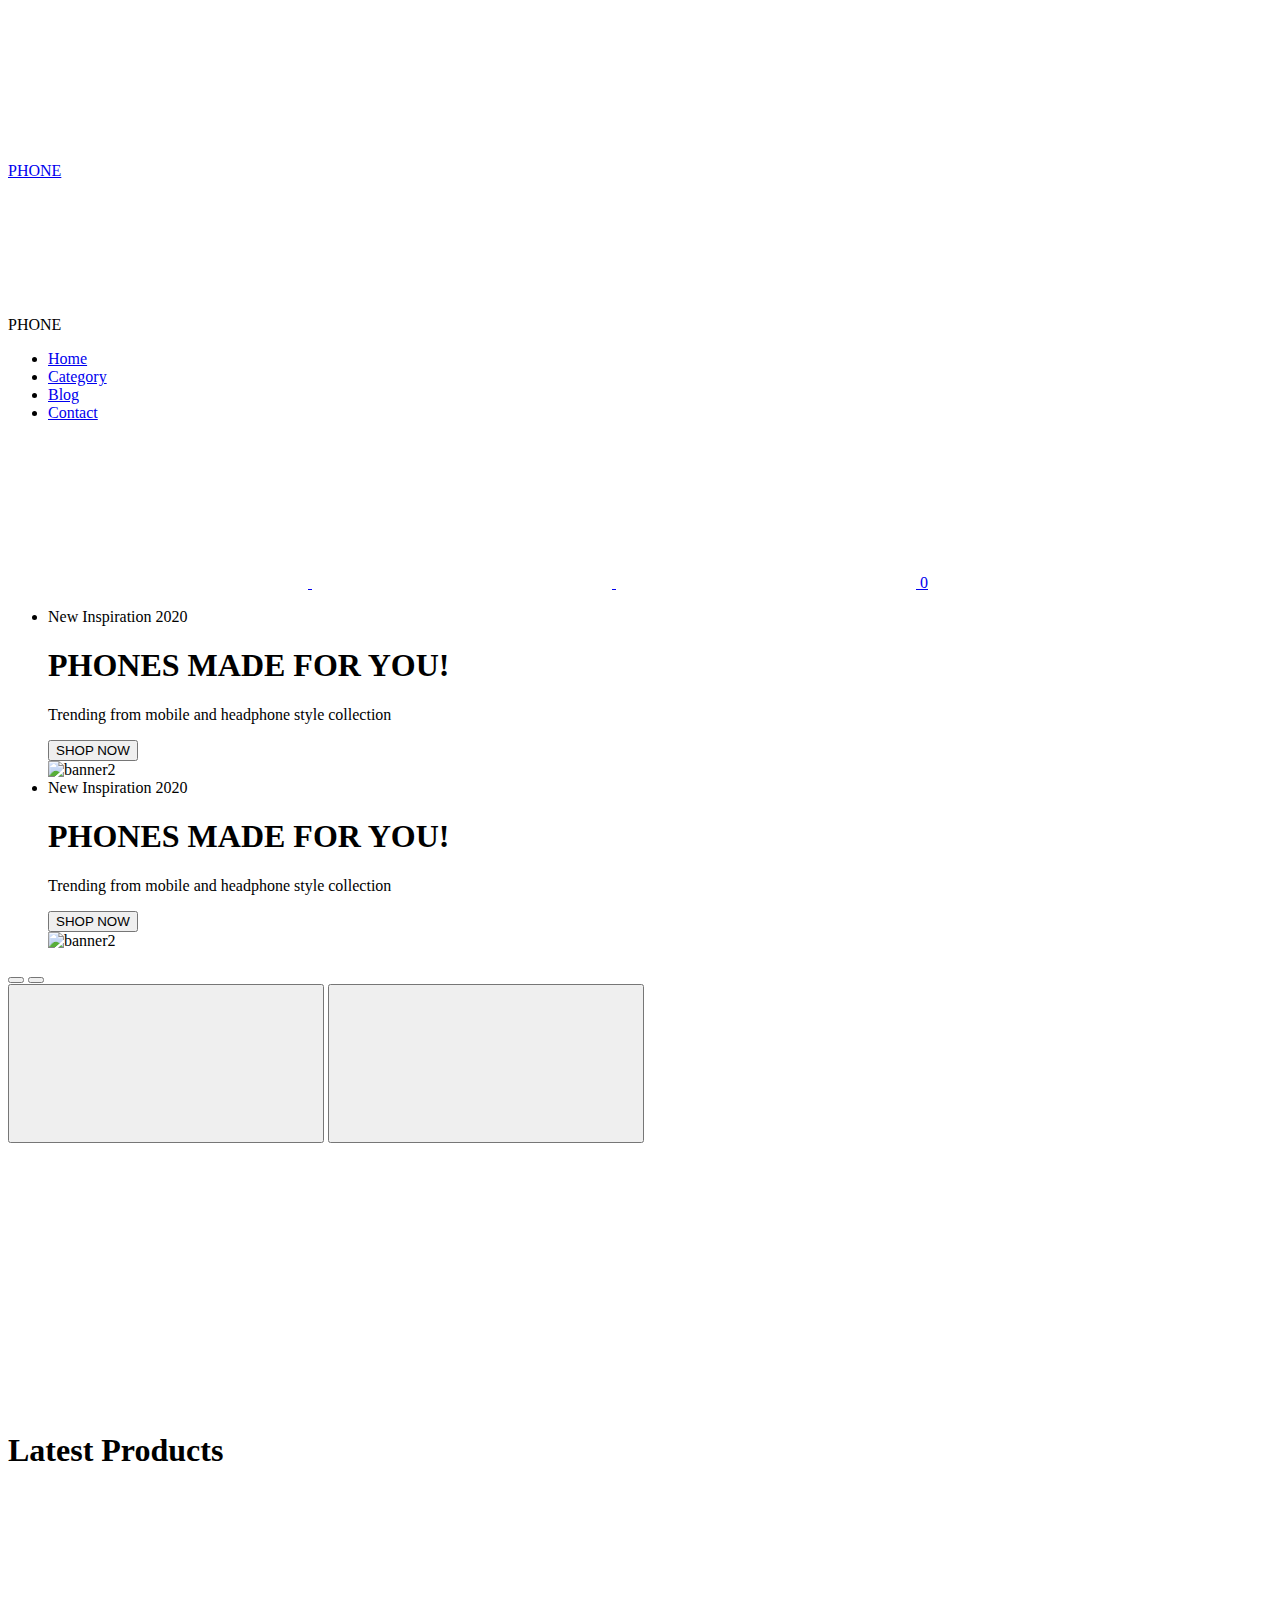
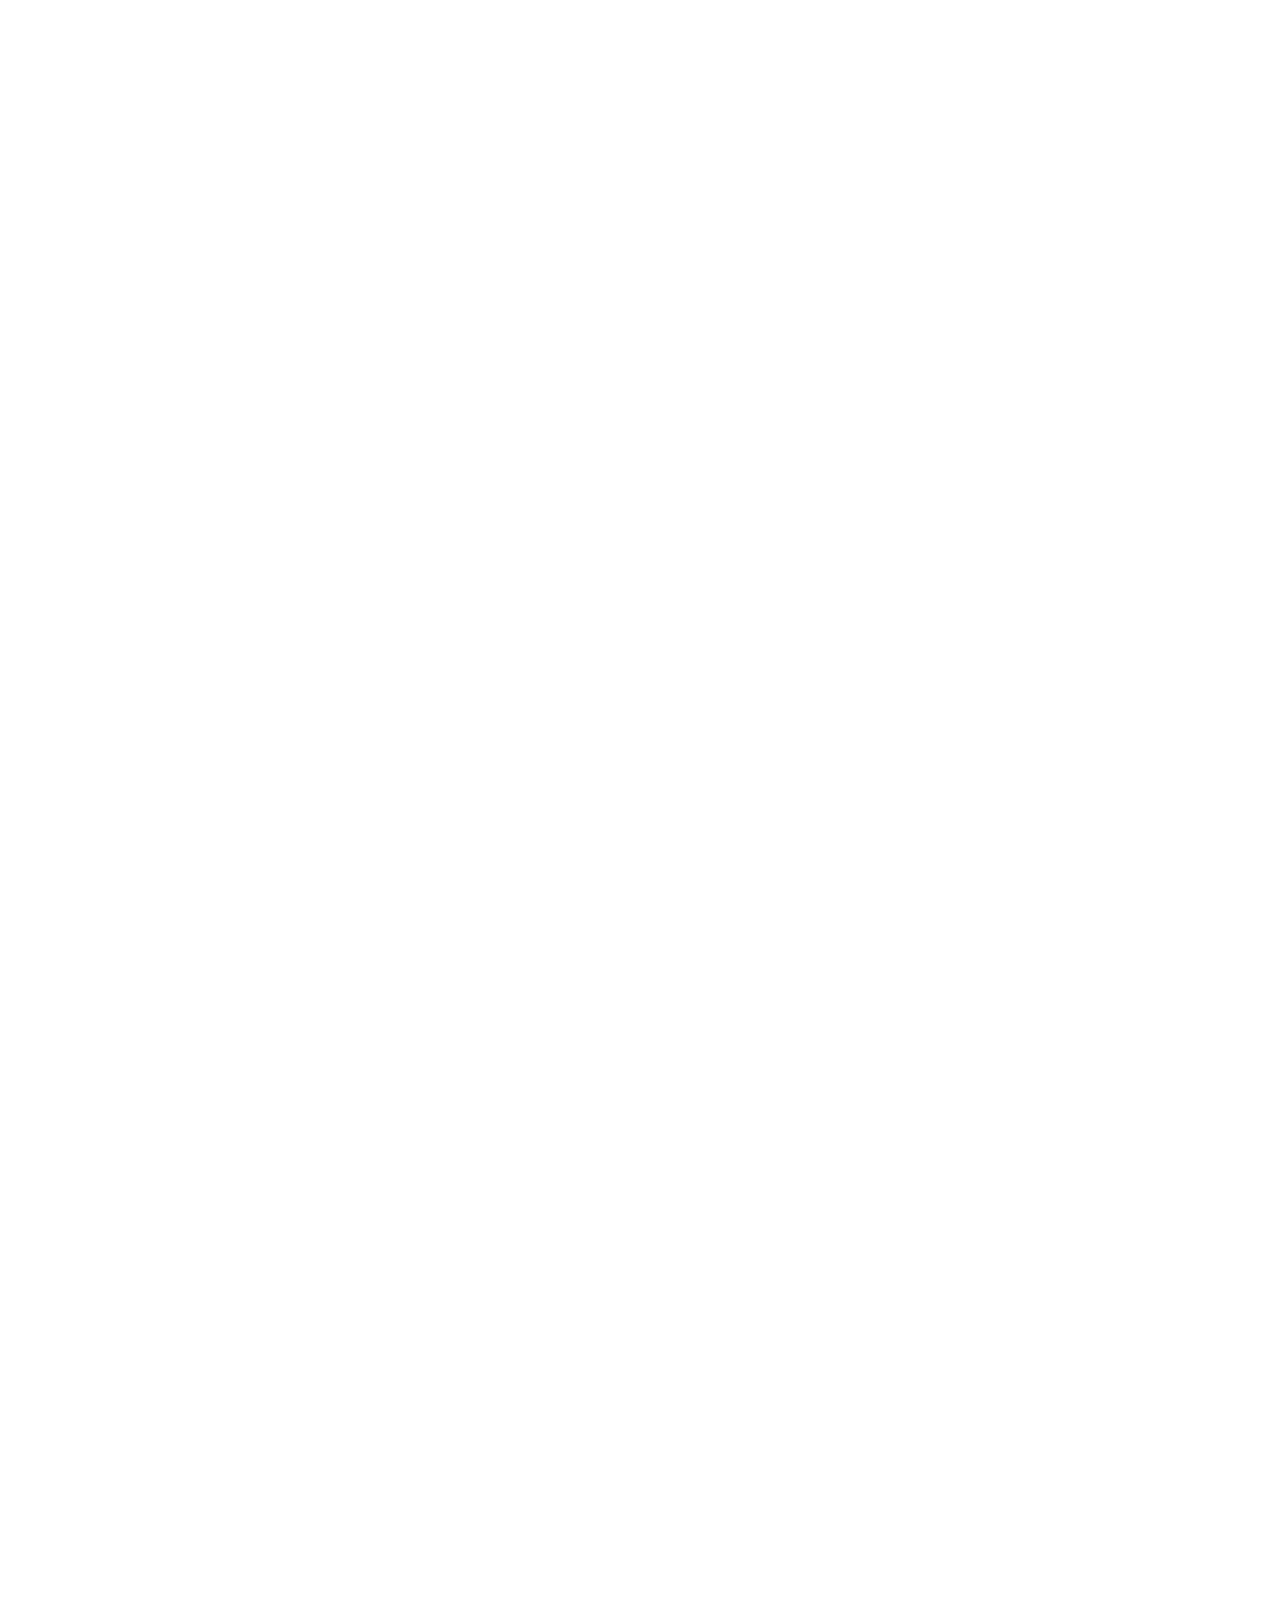
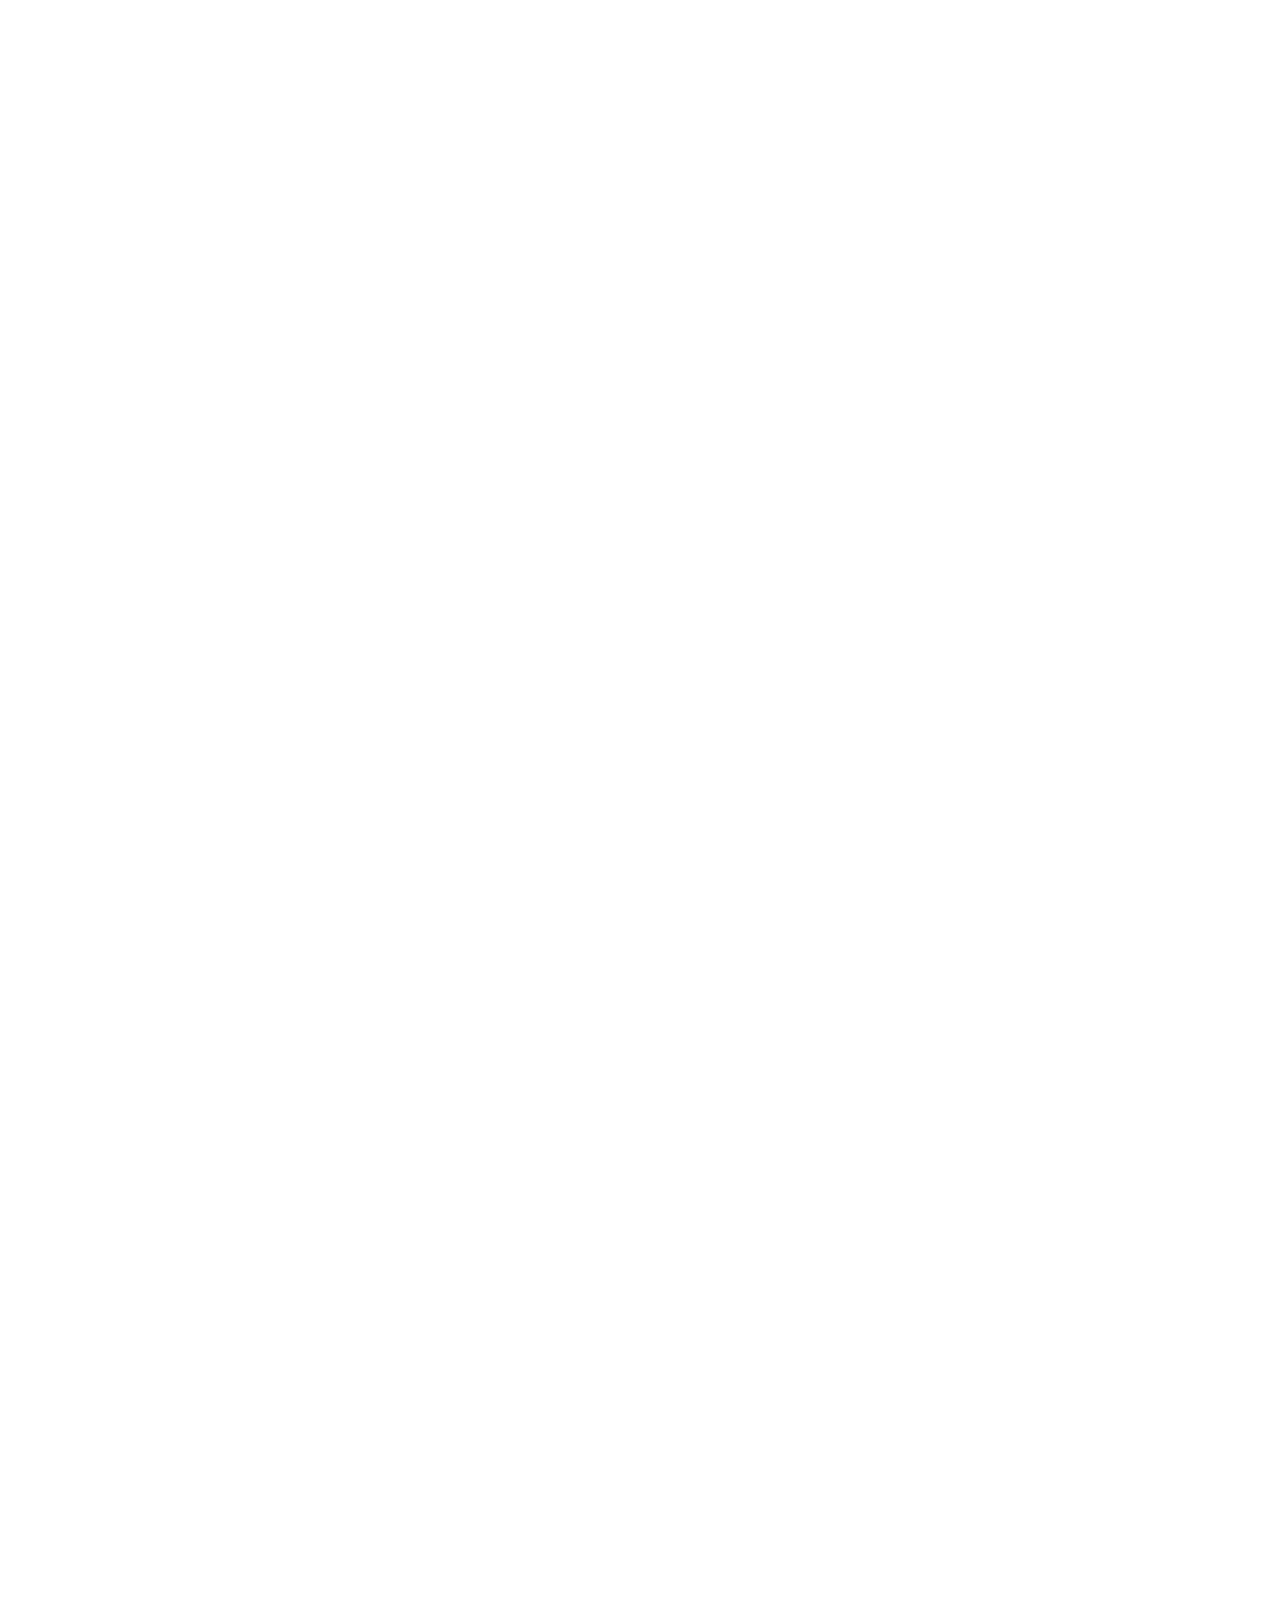
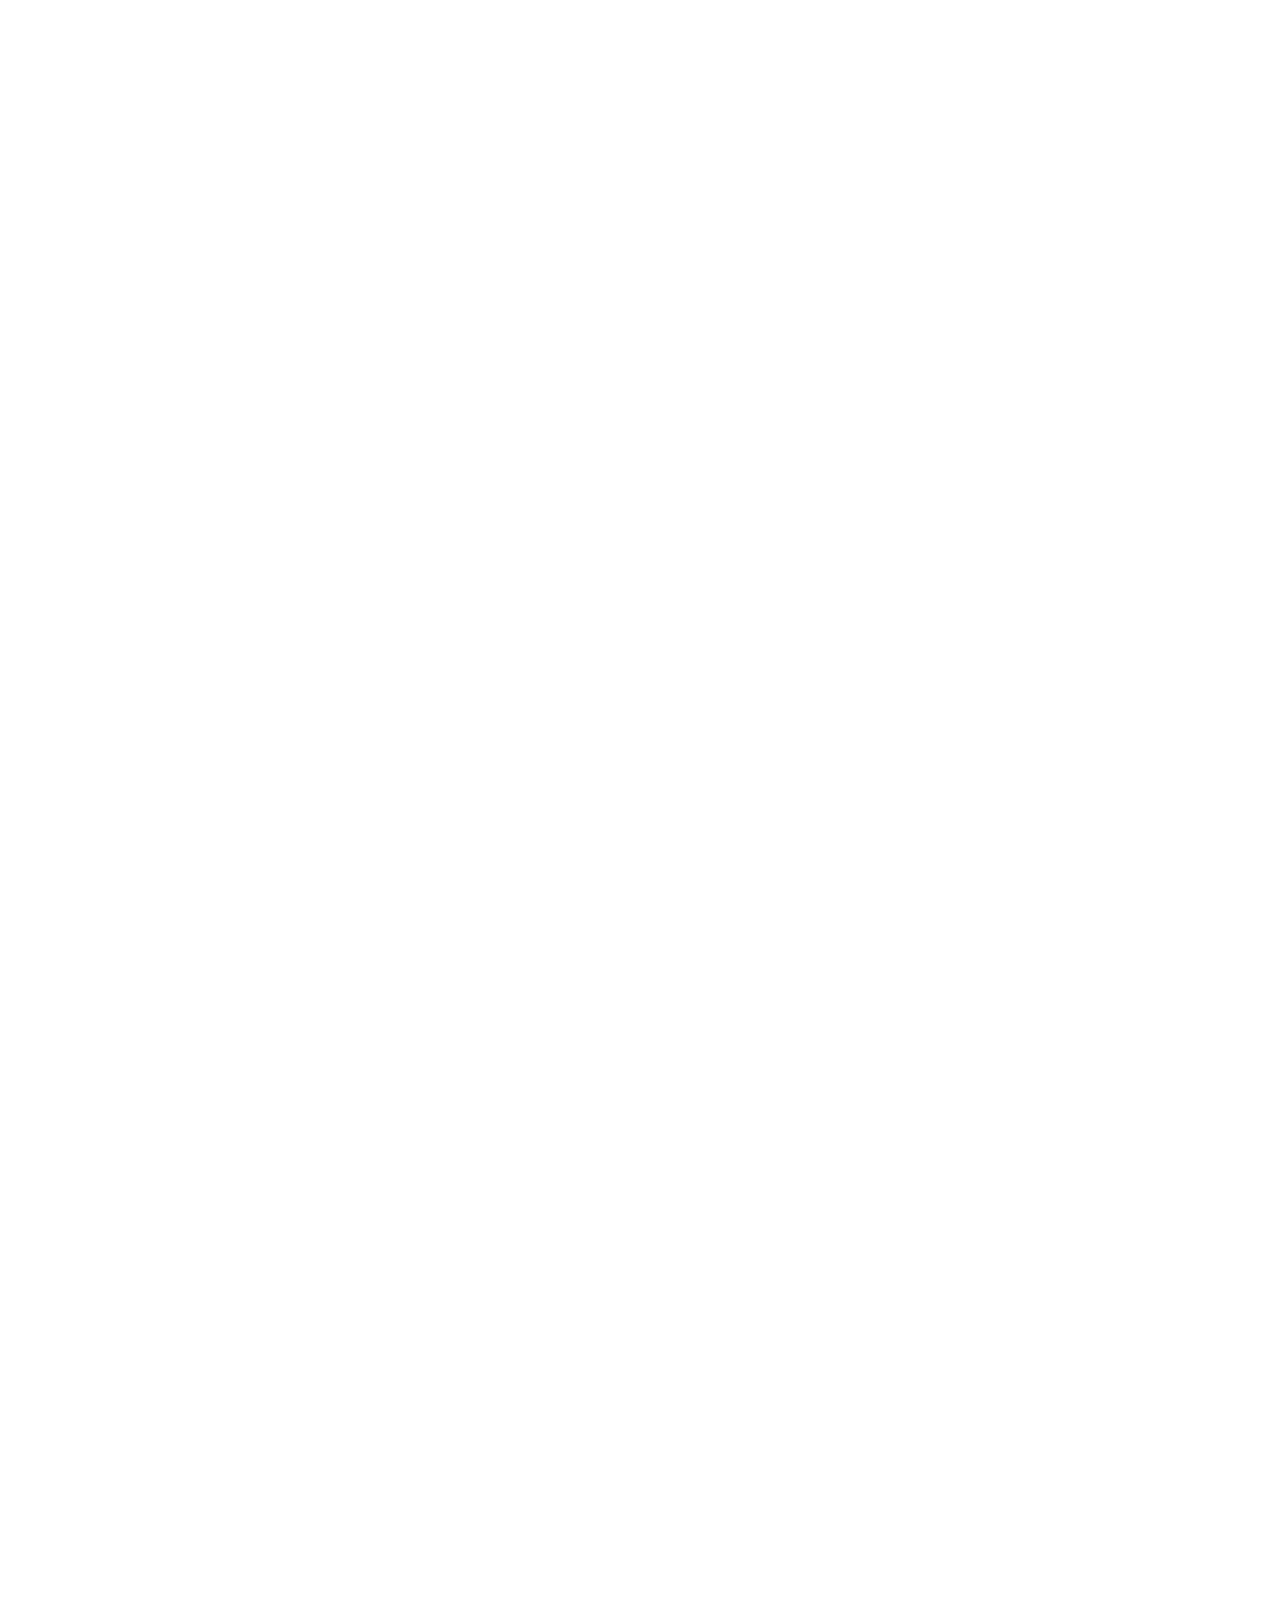
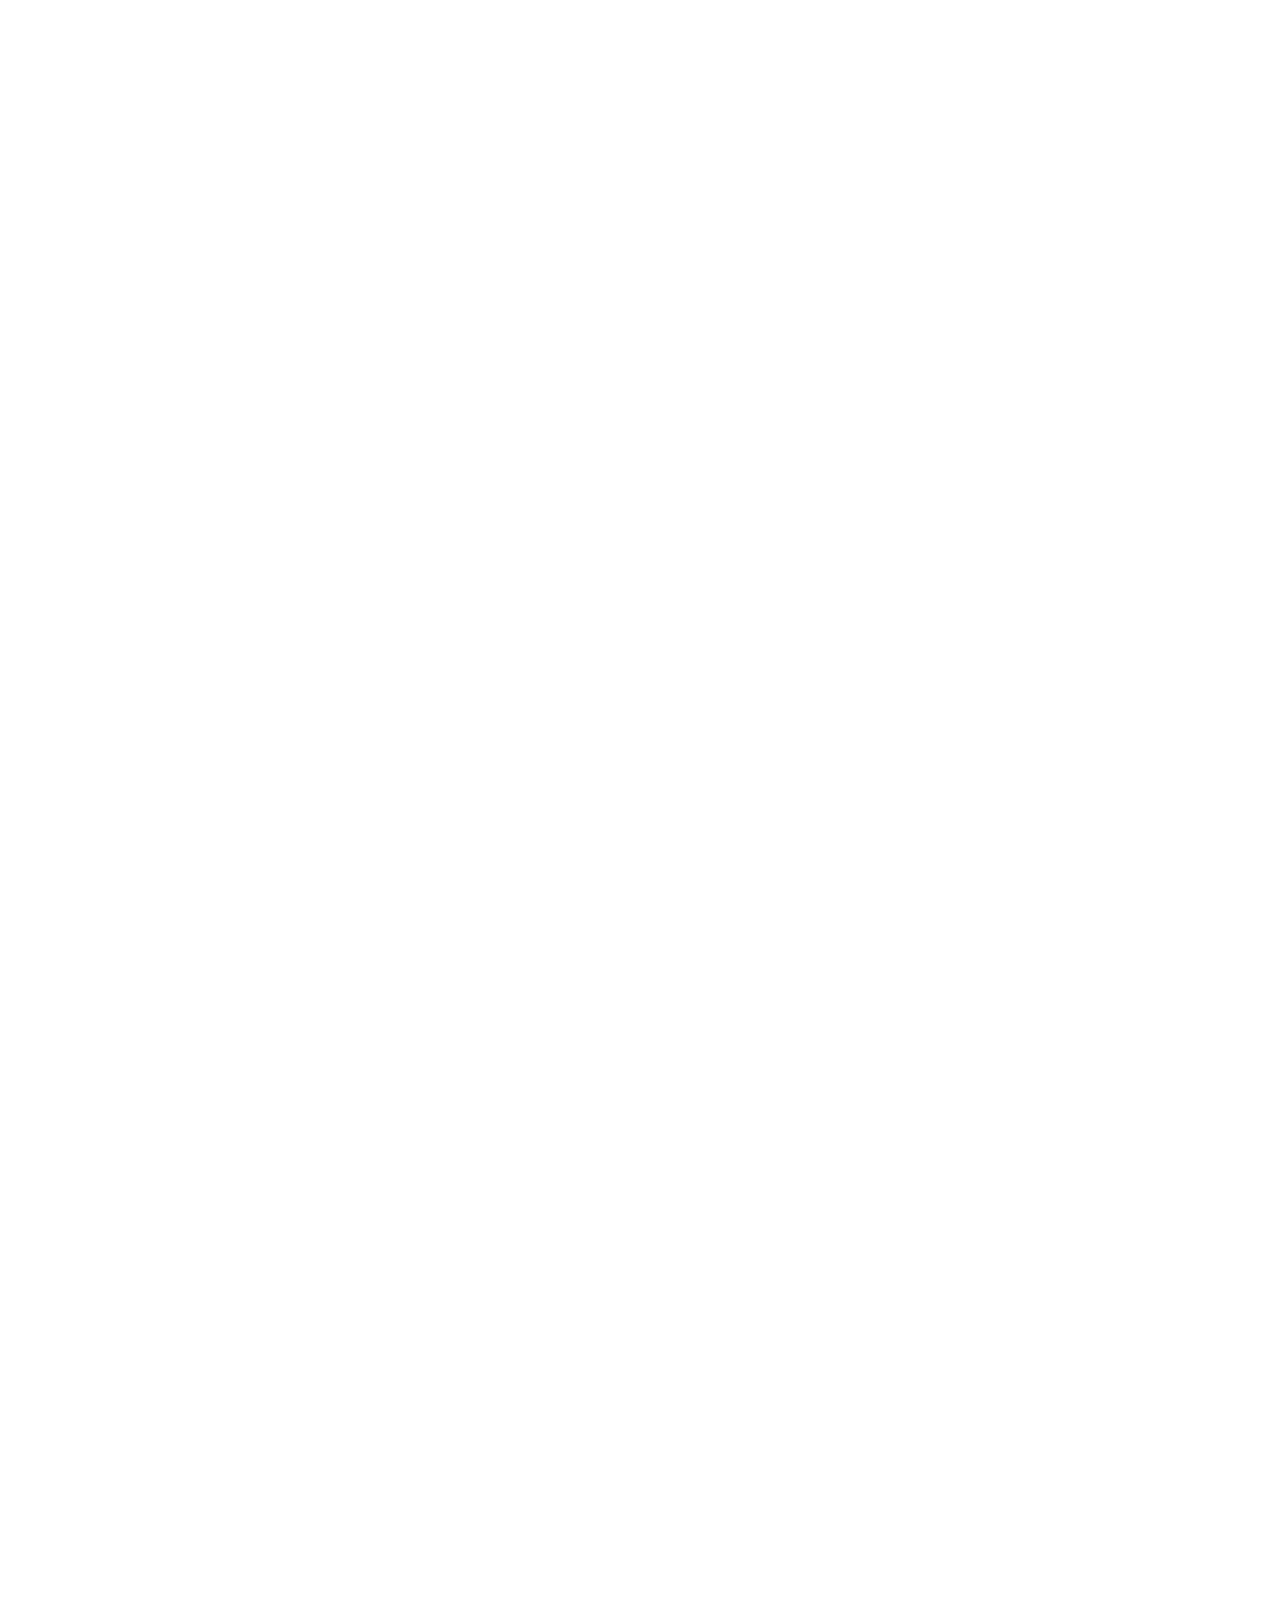
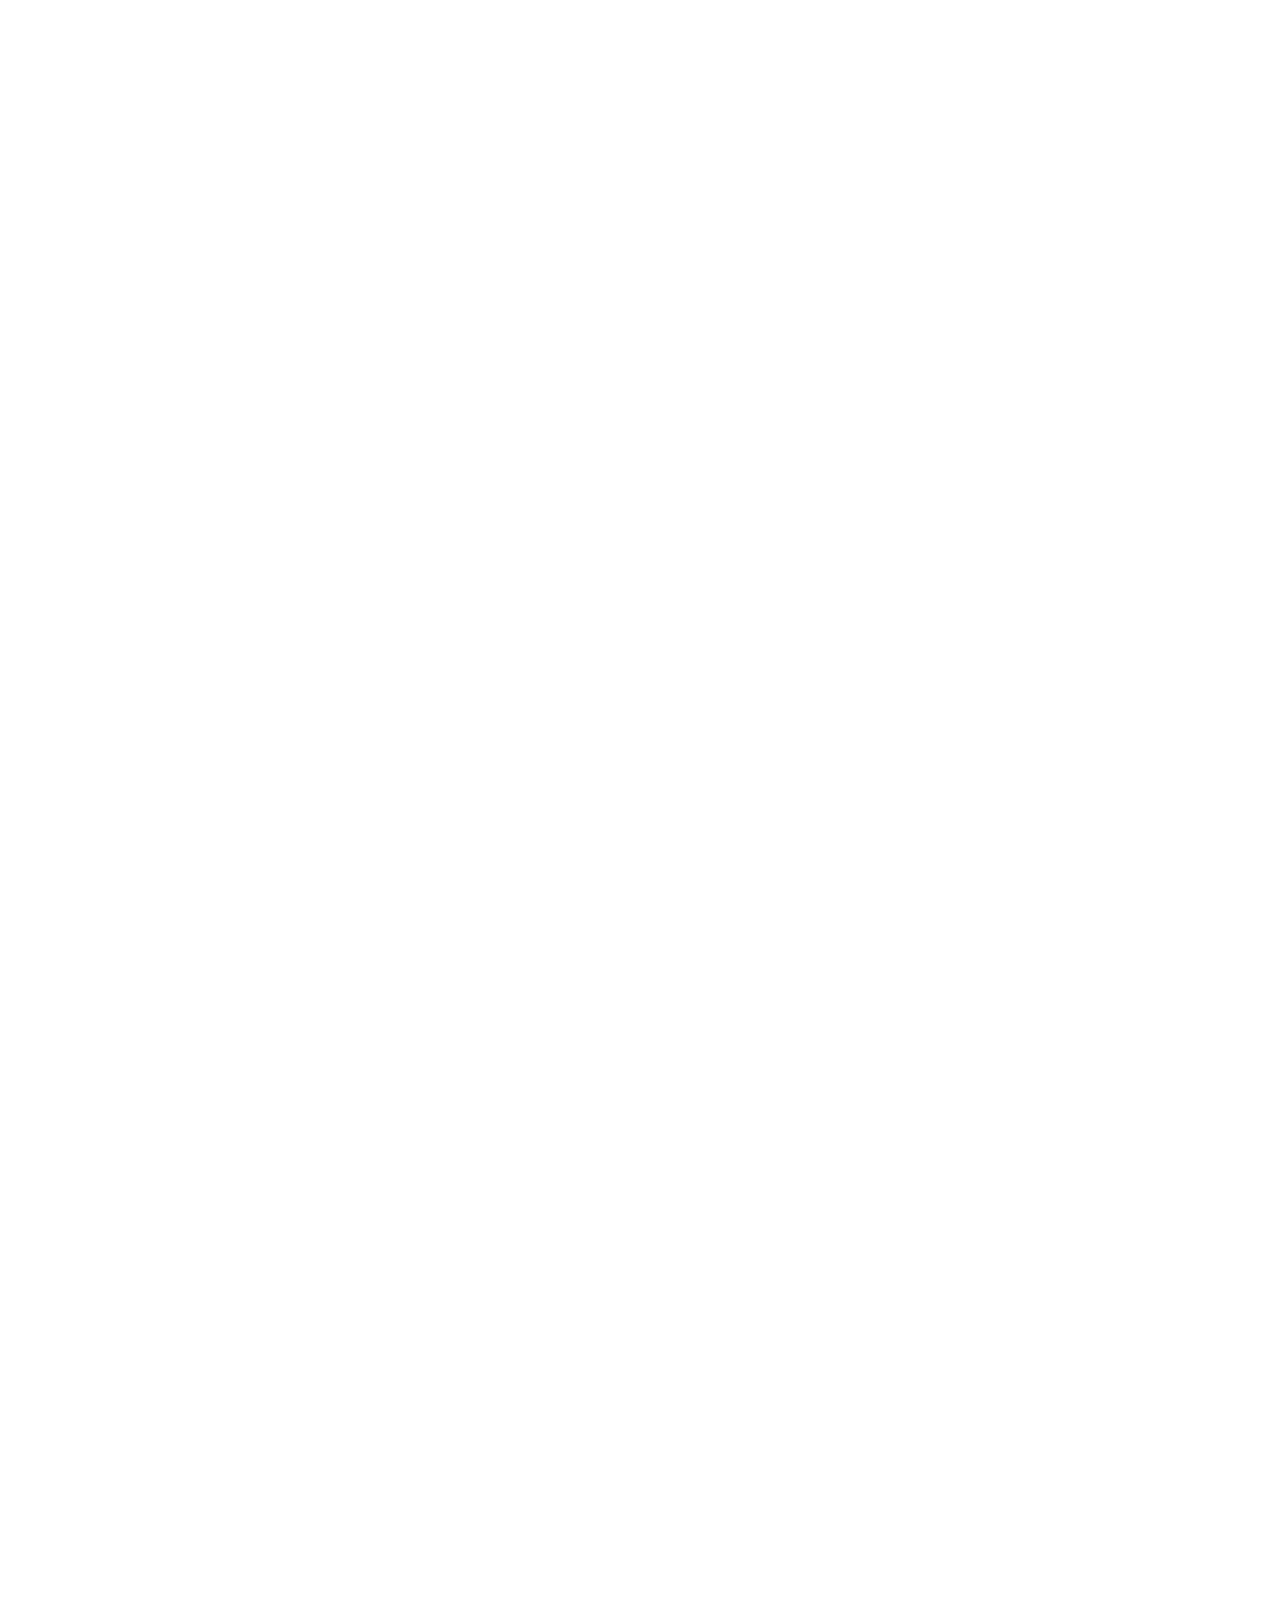
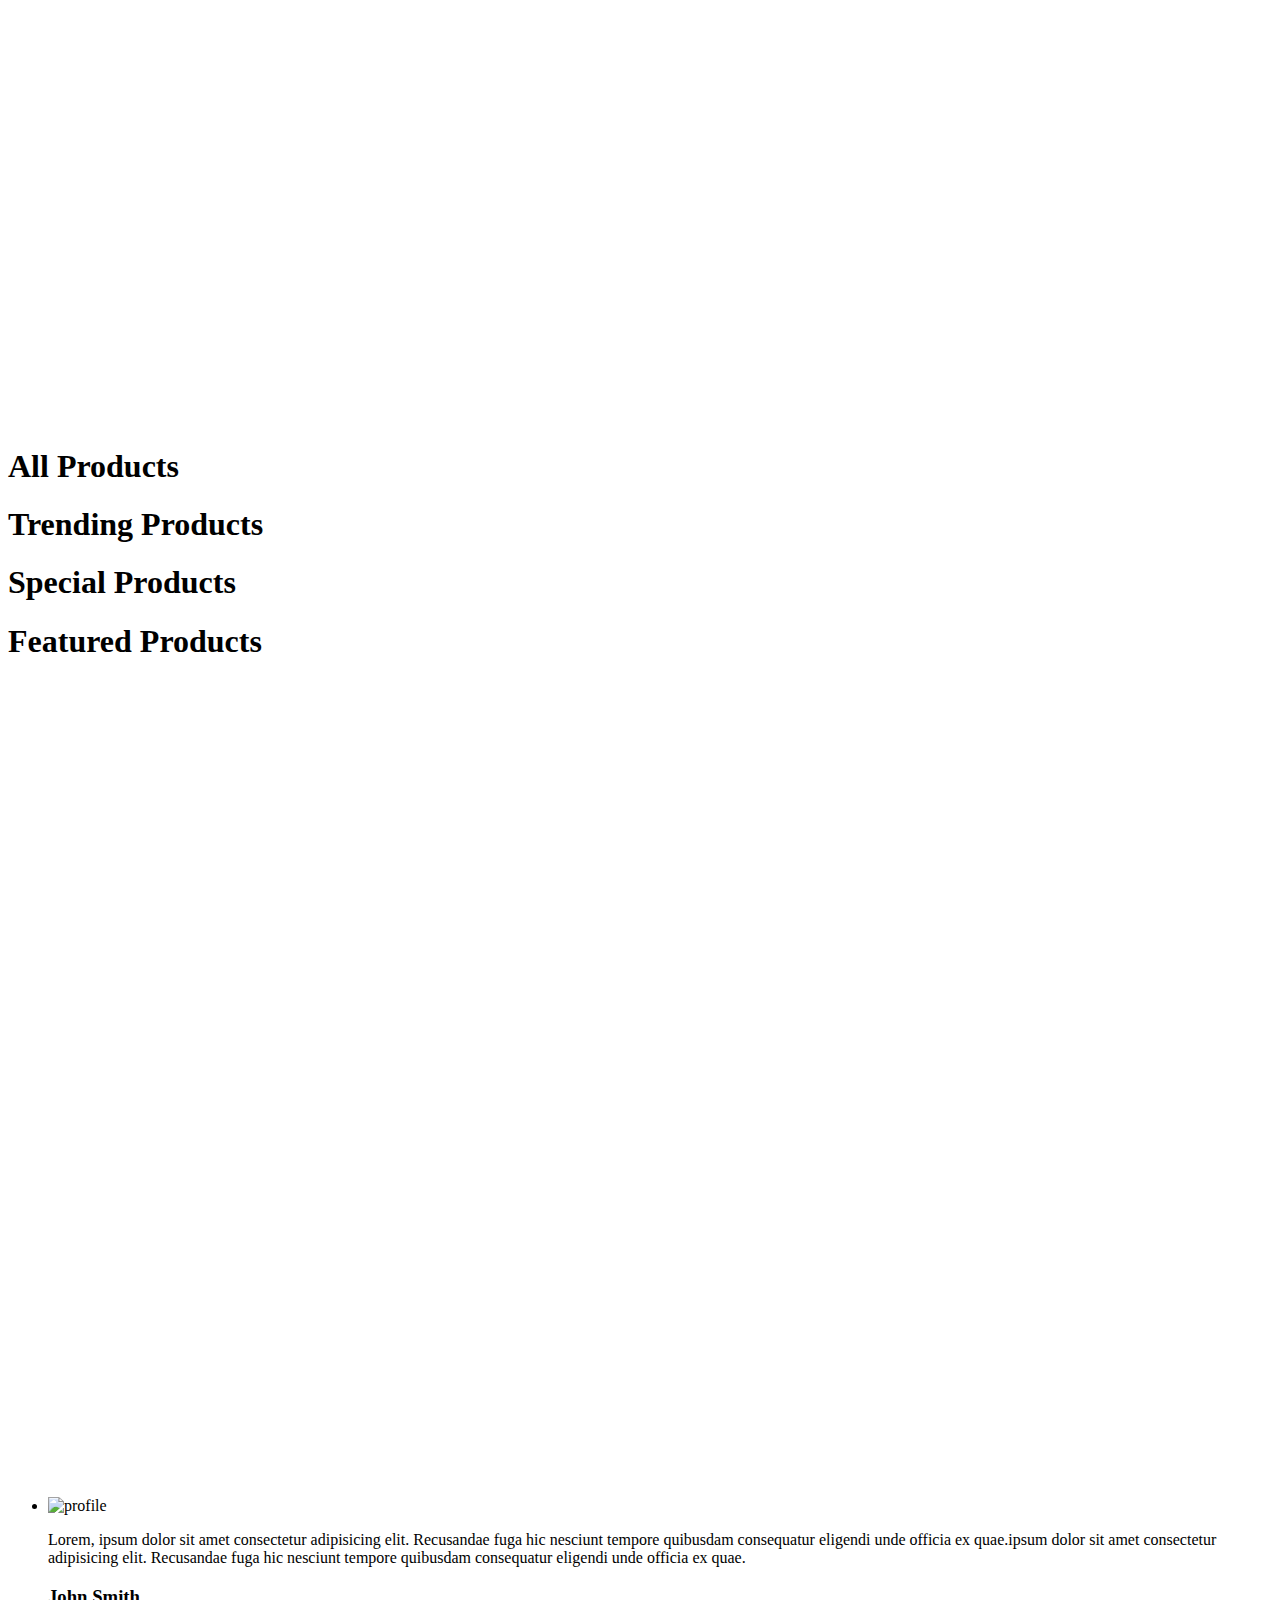
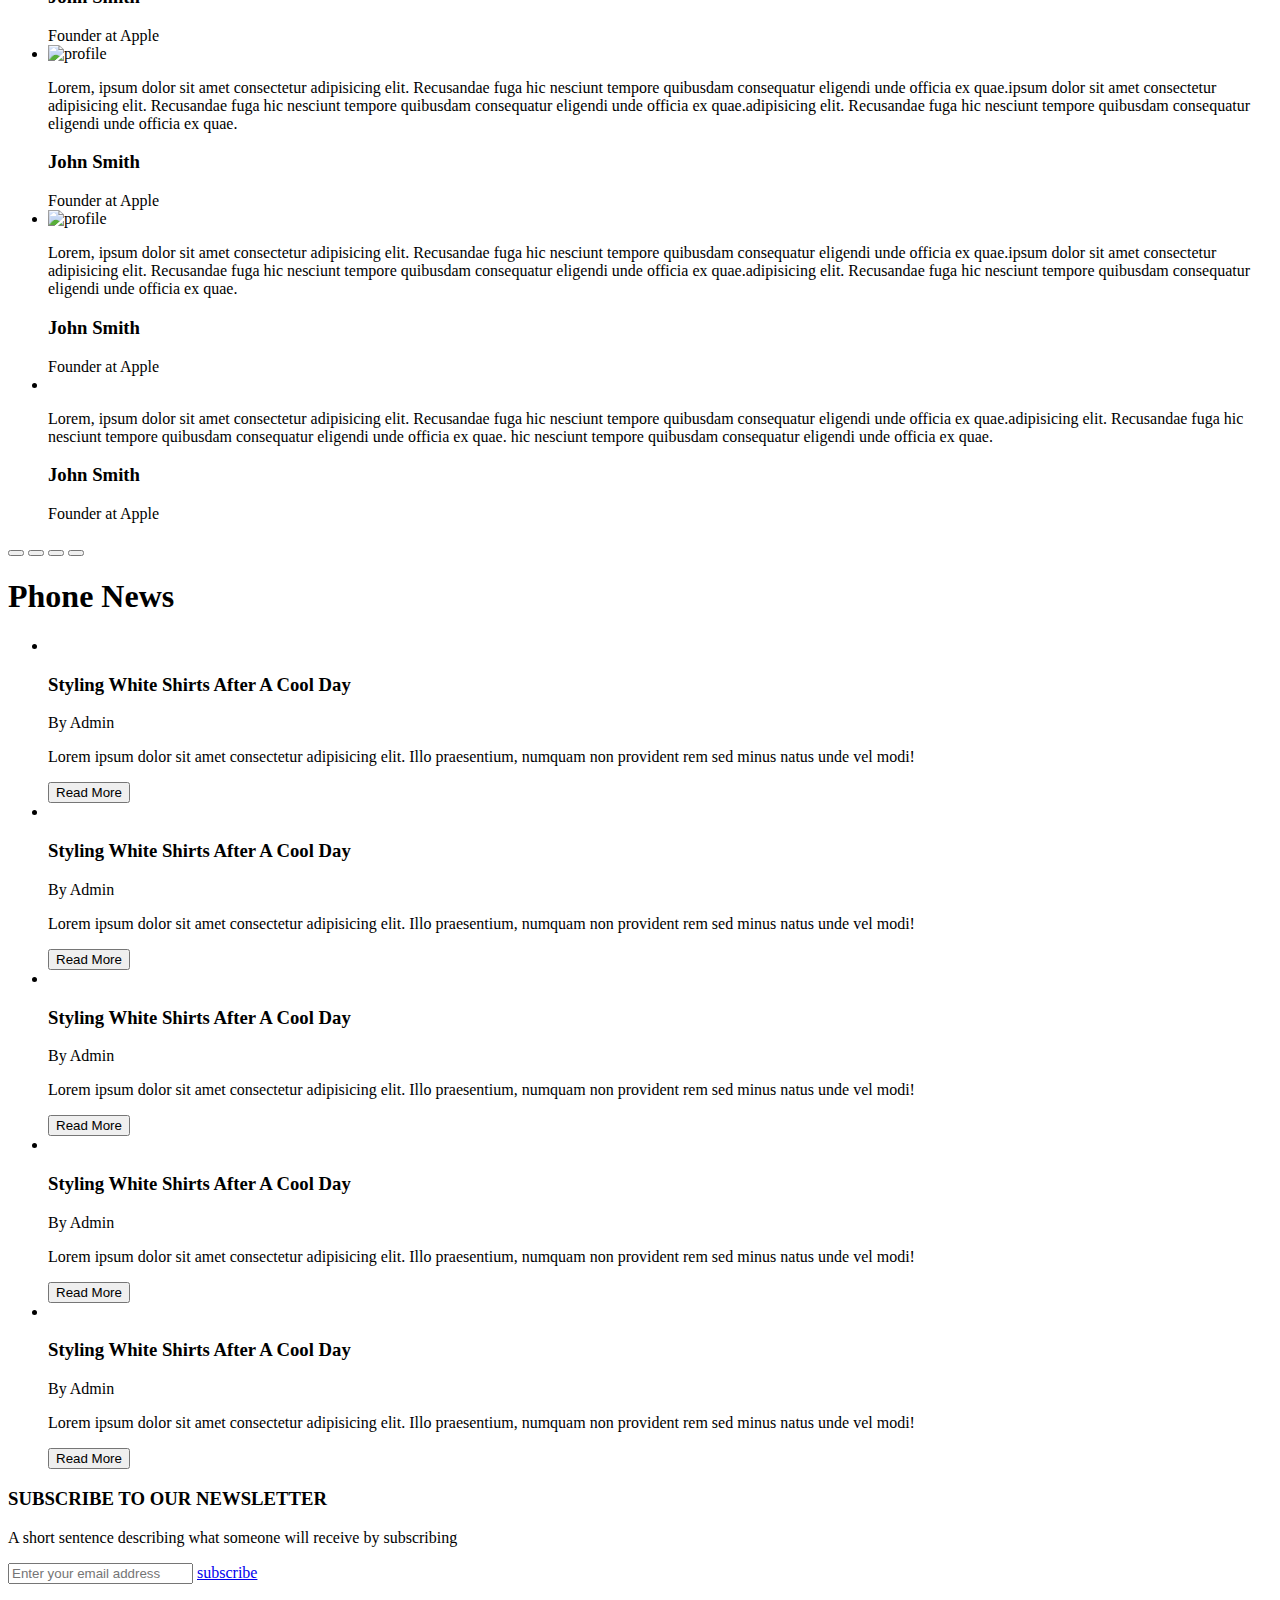
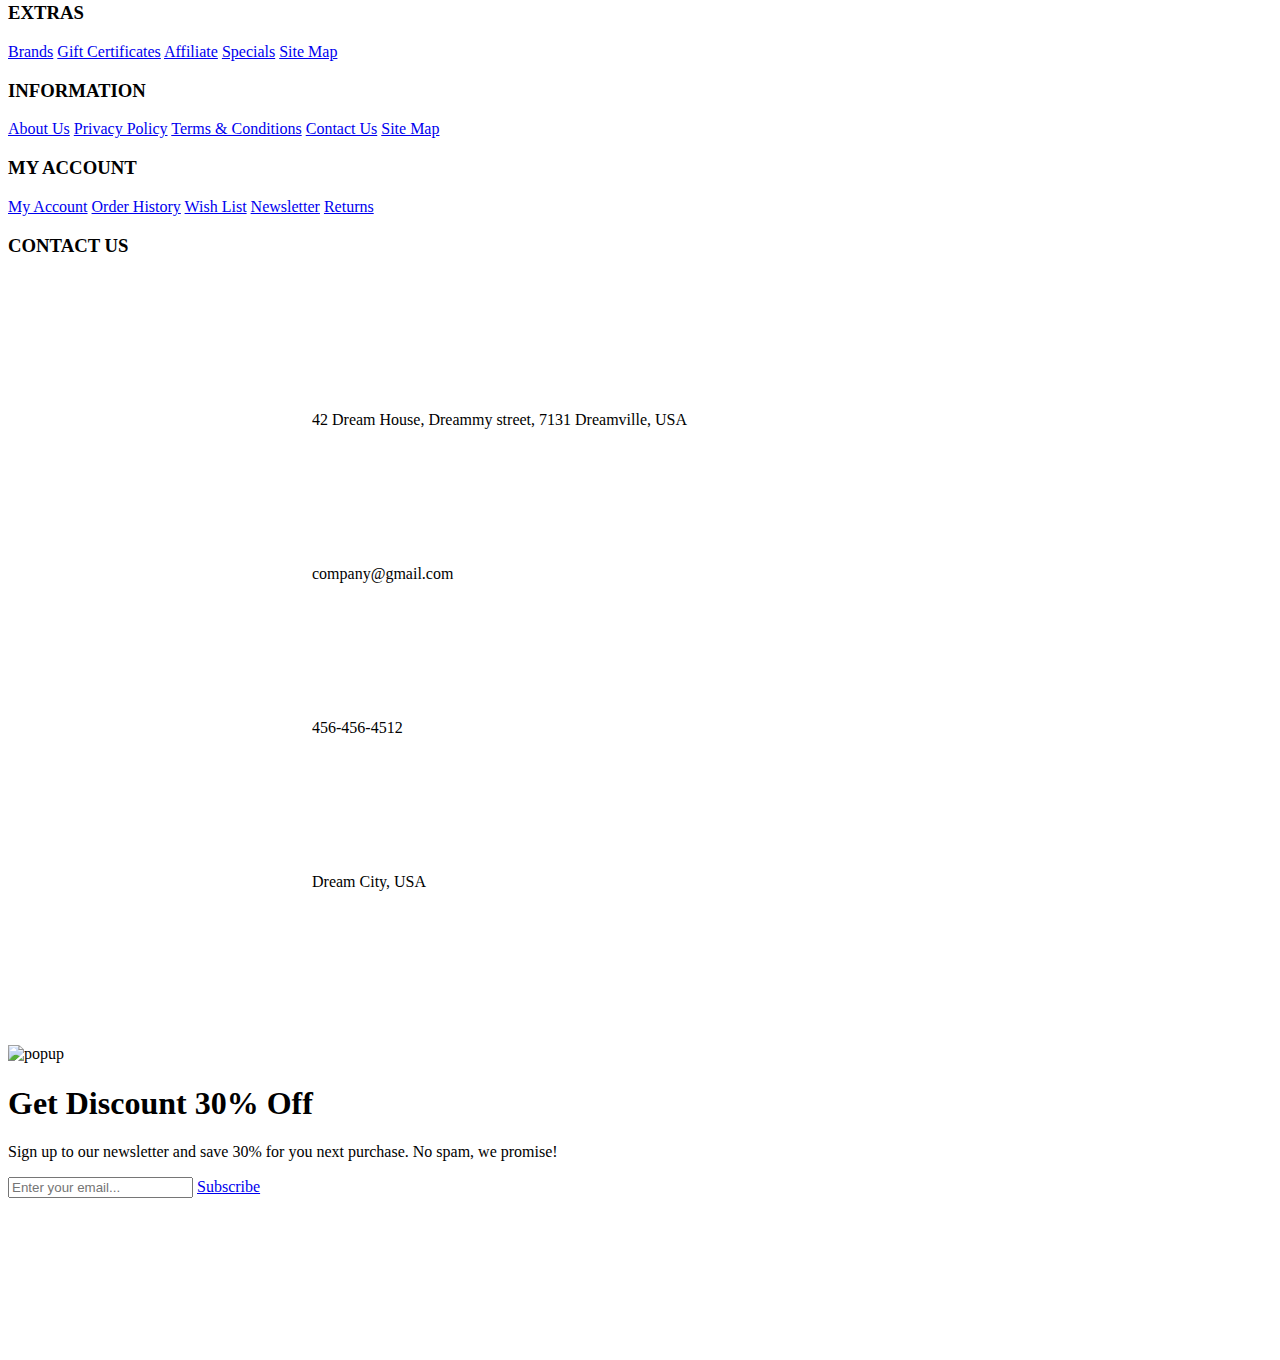
==== commit 55b143f5: "Cart-Added" ====
--- a/index.html
+++ b/index.html
@@ -68,21 +68,12 @@
           </div>
 
           <div class="nav__icons">
-            <a href="login.html" class="icon__item" >
+            <a href="#" class="icon__item">
               <svg class="icon__user">
-                <use xlink:href="./images/sprite.svg#icon-user" ></use>
-                
+                <use xlink:href="./images/sprite.svg#icon-user"></use>
               </svg>
             </a>
 
-              <!--Plus icon added to link signup form-->
-              <a href="signin.html" class="icon__item" >
-                <svg class="icon__user">
-                  <use xlink:href="./images/sprite.svg#icon-plus" ></use>
-                  
-                </svg>
-              </a>
-            
             <a href="#" class="icon__item">
               <svg class="icon__search">
                 <use xlink:href="./images/sprite.svg#icon-search"></use>
@@ -228,7 +219,7 @@
                       <div class="product__price">
                         <h4>$750</h4>
                       </div>
-                      <a href="#"><button type="submit" class="product__btn">Add To Cart</button></a>
+                          <button type="submit" class="product__btn">Add To Cart</button>
                     </div>
                     <ul>
                       <li>
@@ -282,7 +273,7 @@
                       <div class="product__price">
                         <h4>$900</h4>
                       </div>
-                      <a href="#"><button type="submit" class="product__btn">Add To Cart</button></a>
+                          <button type="submit" class="product__btn">Add To Cart</button>
                     </div>
                     <ul>
                       <li>
@@ -336,7 +327,7 @@
                       <div class="product__price">
                         <h4>$600</h4>
                       </div>
-                      <a href="#"><button type="submit" class="product__btn">Add To Cart</button></a>
+                          <button type="submit" class="product__btn">Add To Cart</button>
                     </div>
                     <ul>
                       <li>
@@ -369,7 +360,7 @@
                       <img src="/images/products/sumsung/samsung3.jpeg" alt="product">
                     </div>
                     <div class="product__footer">
-                      <h3>Samsung Galaxy</h3>
+                      <h3>Samsung Galaxy 1</h3>
                       <div class="rating">
                         <svg>
                           <use xlink:href="./images/sprite.svg#icon-star-full"></use>
@@ -390,7 +381,7 @@
                       <div class="product__price">
                         <h4>$850</h4>
                       </div>
-                      <a href="#"><button type="submit" class="product__btn">Add To Cart</button></a>
+                          <button type="submit" class="product__btn">Add To Cart</button>
                     </div>
                     <ul>
                       <li>
@@ -423,7 +414,7 @@
                       <img src="./images/products/iPhone/iphone2.jpeg" alt="product">
                     </div>
                     <div class="product__footer">
-                      <h3>Apple iPhone 11</h3>
+                      <h3>Apple iPhone 12</h3>
                       <div class="rating">
                         <svg>
                           <use xlink:href="./images/sprite.svg#icon-star-full"></use>
@@ -444,7 +435,7 @@
                       <div class="product__price">
                         <h4>$450</h4>
                       </div>
-                      <a href="#"><button type="submit" class="product__btn">Add To Cart</button></a>
+                           <button type="submit" class="product__btn">Add To Cart</button>
                     </div>
                     <ul>
                       <li>
@@ -477,7 +468,7 @@
                       <img src="images/products/headphone/headphone2.jpeg" alt="product">
                     </div>
                     <div class="product__footer">
-                      <h3>Sony WH-CH510</h3>
+                      <h3>Sony WH-CH511</h3>
                       <div class="rating">
                         <svg>
                           <use xlink:href="./images/sprite.svg#icon-star-full"></use>
@@ -498,7 +489,7 @@
                       <div class="product__price">
                         <h4>$300</h4>
                       </div>
-                      <a href="#"><button type="submit" class="product__btn">Add To Cart</button></a>
+                         <button type="submit" class="product__btn">Add To Cart</button>
                     </div>
                     <ul>
                       <li>
@@ -531,7 +522,7 @@
                       <img src="images/products/sumsung/samsung1.jpeg" alt="product">
                     </div>
                     <div class="product__footer">
-                      <h3>Samsung Galaxy</h3>
+                      <h3>Samsung Galaxy 3</h3>
                       <div class="rating">
                         <svg>
                           <use xlink:href="./images/sprite.svg#icon-star-full"></use>
@@ -552,7 +543,7 @@
                       <div class="product__price">
                         <h4>$300</h4>
                       </div>
-                      <a href="#"><button type="submit" class="product__btn">Add To Cart</button></a>
+                          <button type="submit" class="product__btn">Add To Cart</button>
                     </div>
                     <ul>
                       <li>
@@ -585,7 +576,7 @@
                       <img src="images/products/headphone/headphone1.jpeg" alt="product">
                     </div>
                     <div class="product__footer">
-                      <h3>Sony WH-CH510</h3>
+                      <h3>Sony WH-CH512</h3>
                       <div class="rating">
                         <svg>
                           <use xlink:href="./images/sprite.svg#icon-star-full"></use>
@@ -606,7 +597,7 @@
                       <div class="product__price">
                         <h4>$250</h4>
                       </div>
-                      <a href="#"><button type="submit" class="product__btn">Add To Cart</button></a>
+                         <button type="submit" class="product__btn">Add To Cart</button>
                     </div>
                     <ul>
                       <li>
@@ -660,7 +651,7 @@
                       <div class="product__price">
                         <h4>$550</h4>
                       </div>
-                      <a href="#"><button type="submit" class="product__btn">Add To Cart</button></a>
+                          <button type="submit" class="product__btn">Add To Cart</button>
                     </div>
                     <ul>
                       <li>
@@ -1110,9 +1101,11 @@
   <script src="https://unpkg.com/aos@2.3.1/dist/aos.js"></script>
 
   <!-- Custom JavaScript -->
+  <script src="./js/cart.js"></script>
   <script src="./js/products.js"></script>
   <script src="./js/index.js"></script>
   <script src="./js/slider.js"></script>
+ 
 
 </body>
 
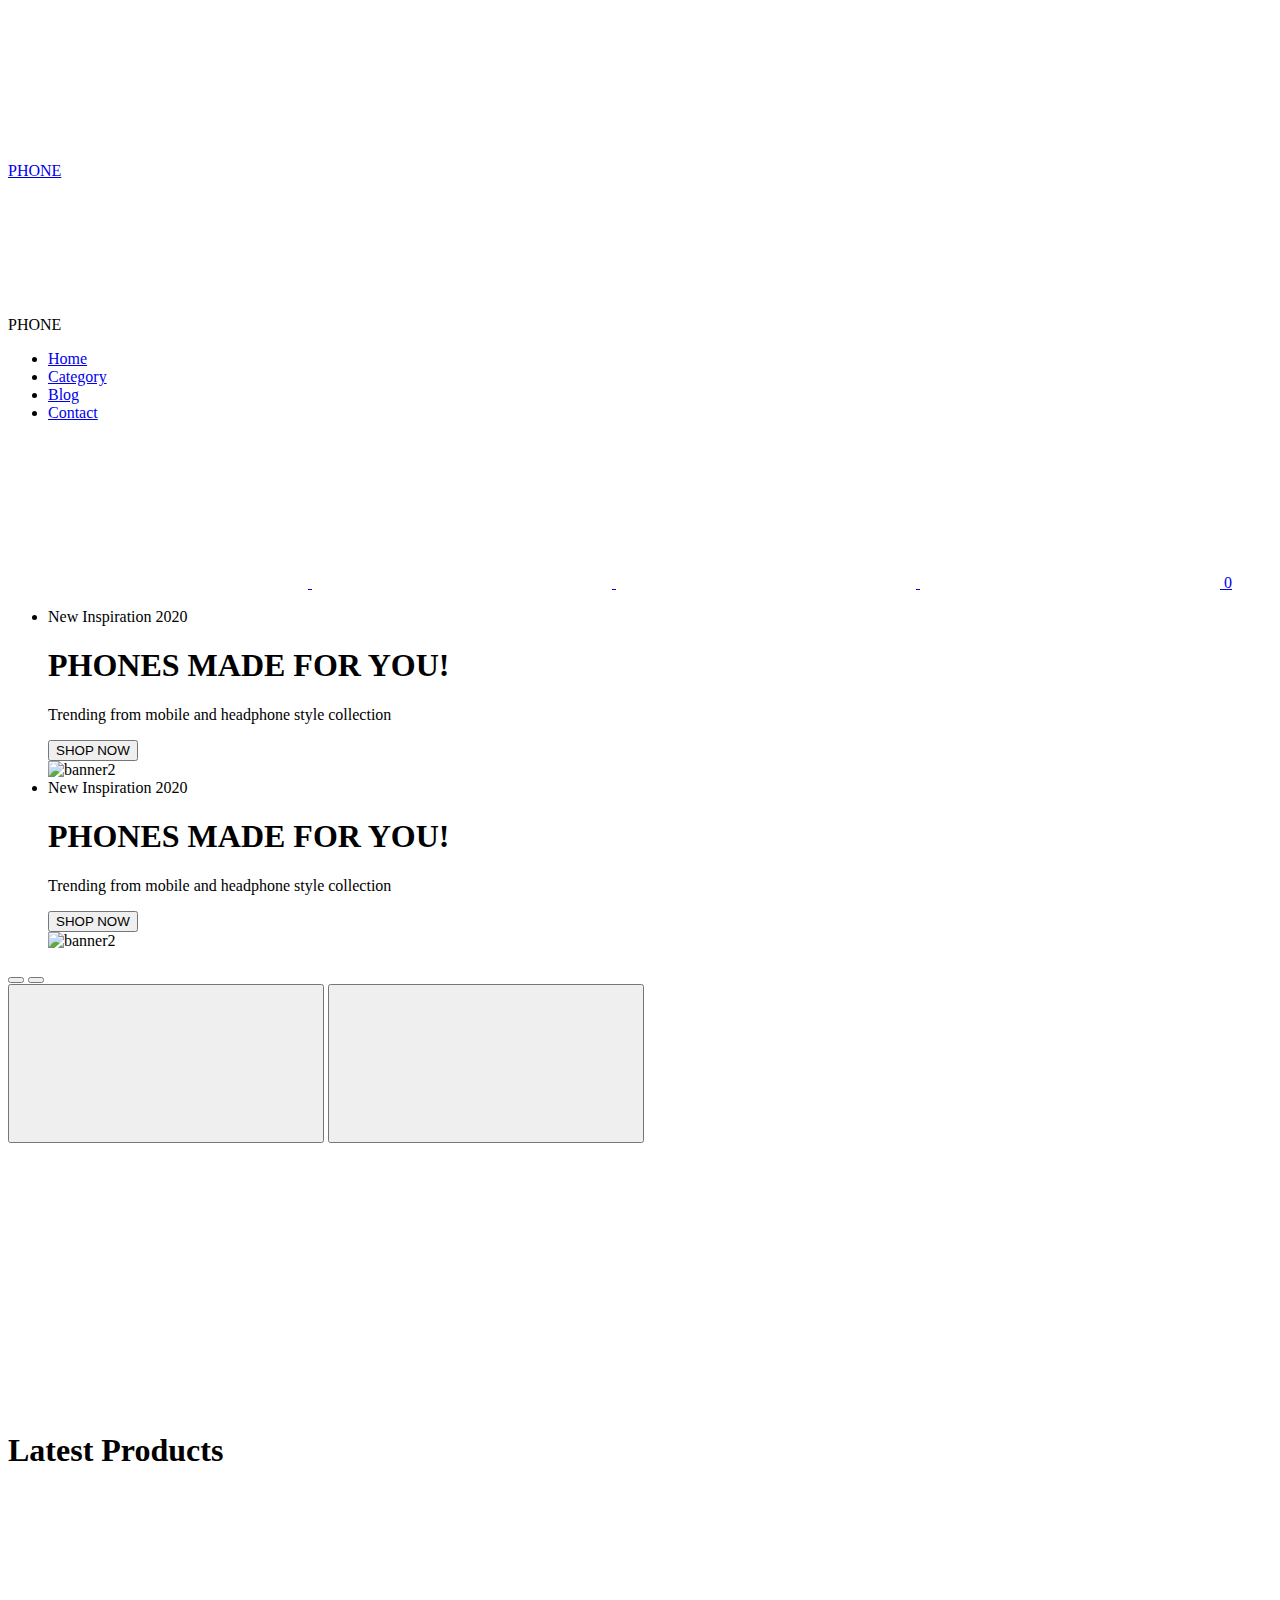
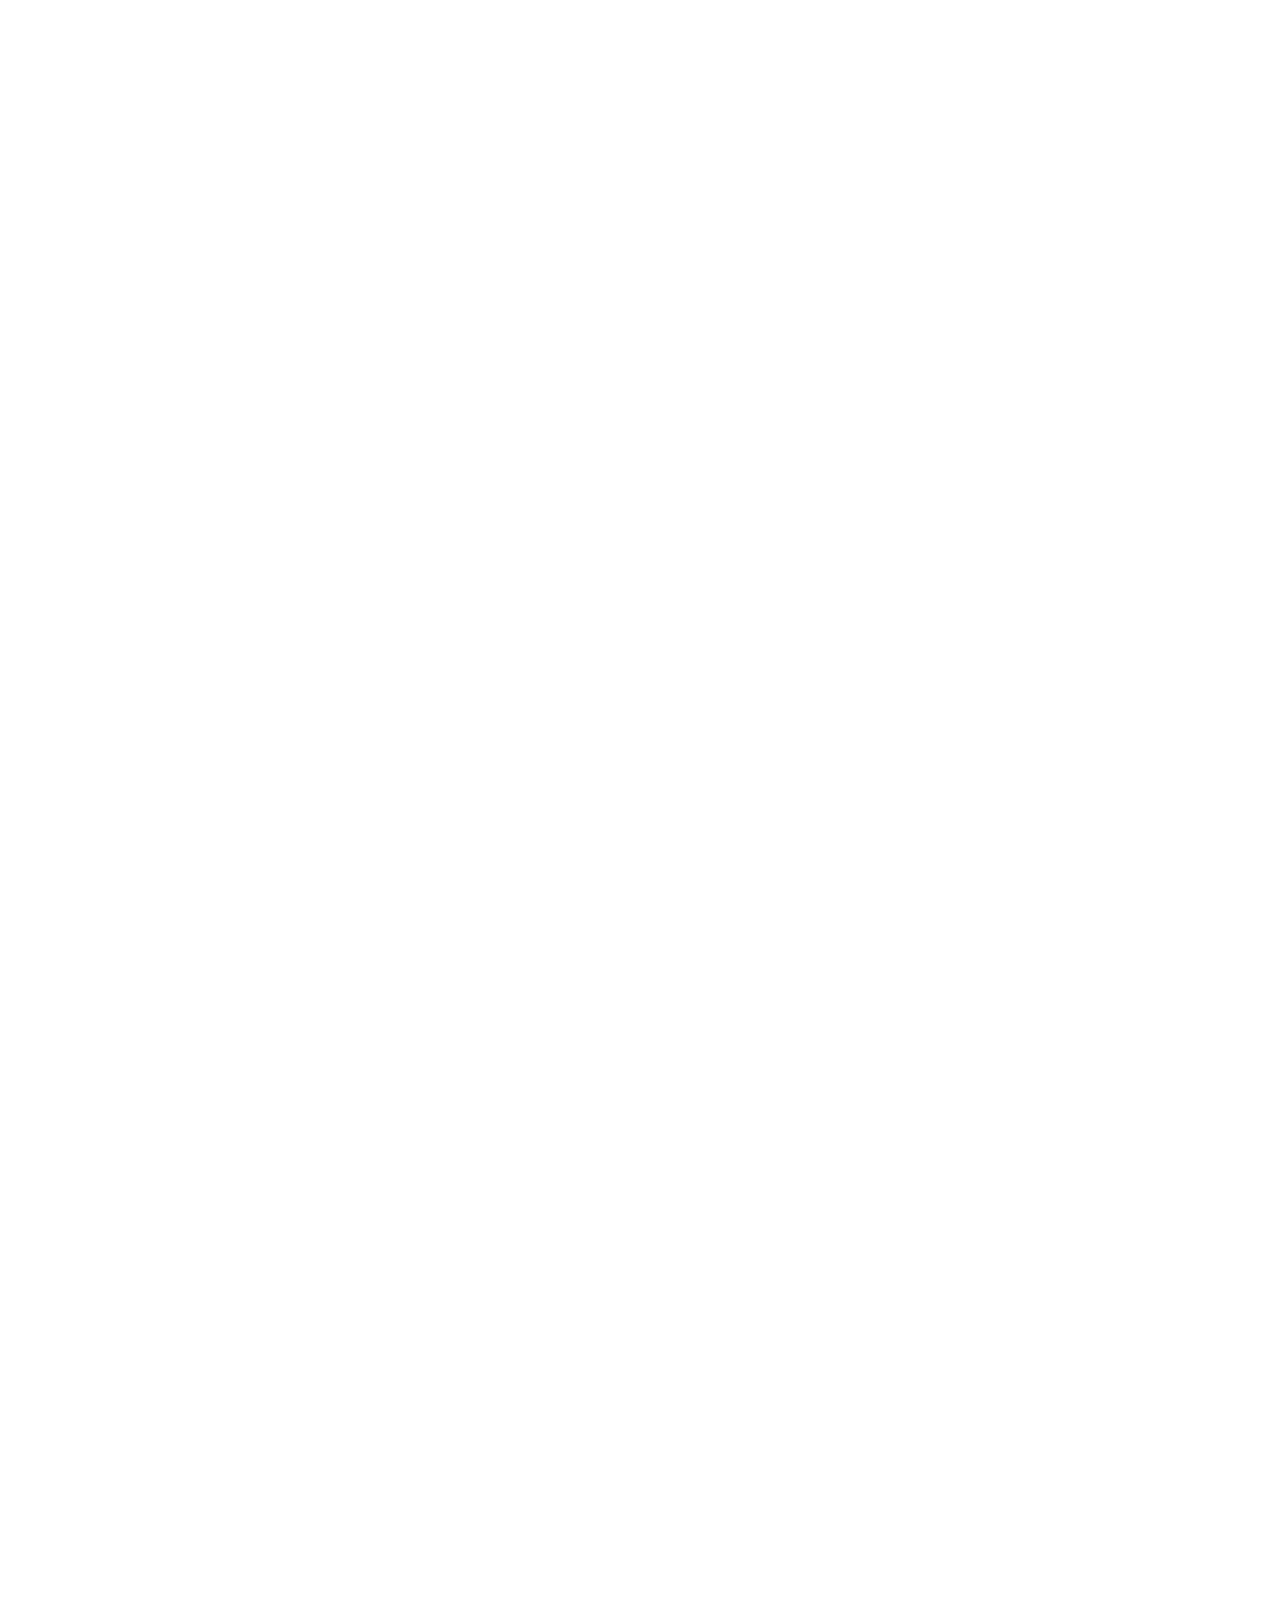
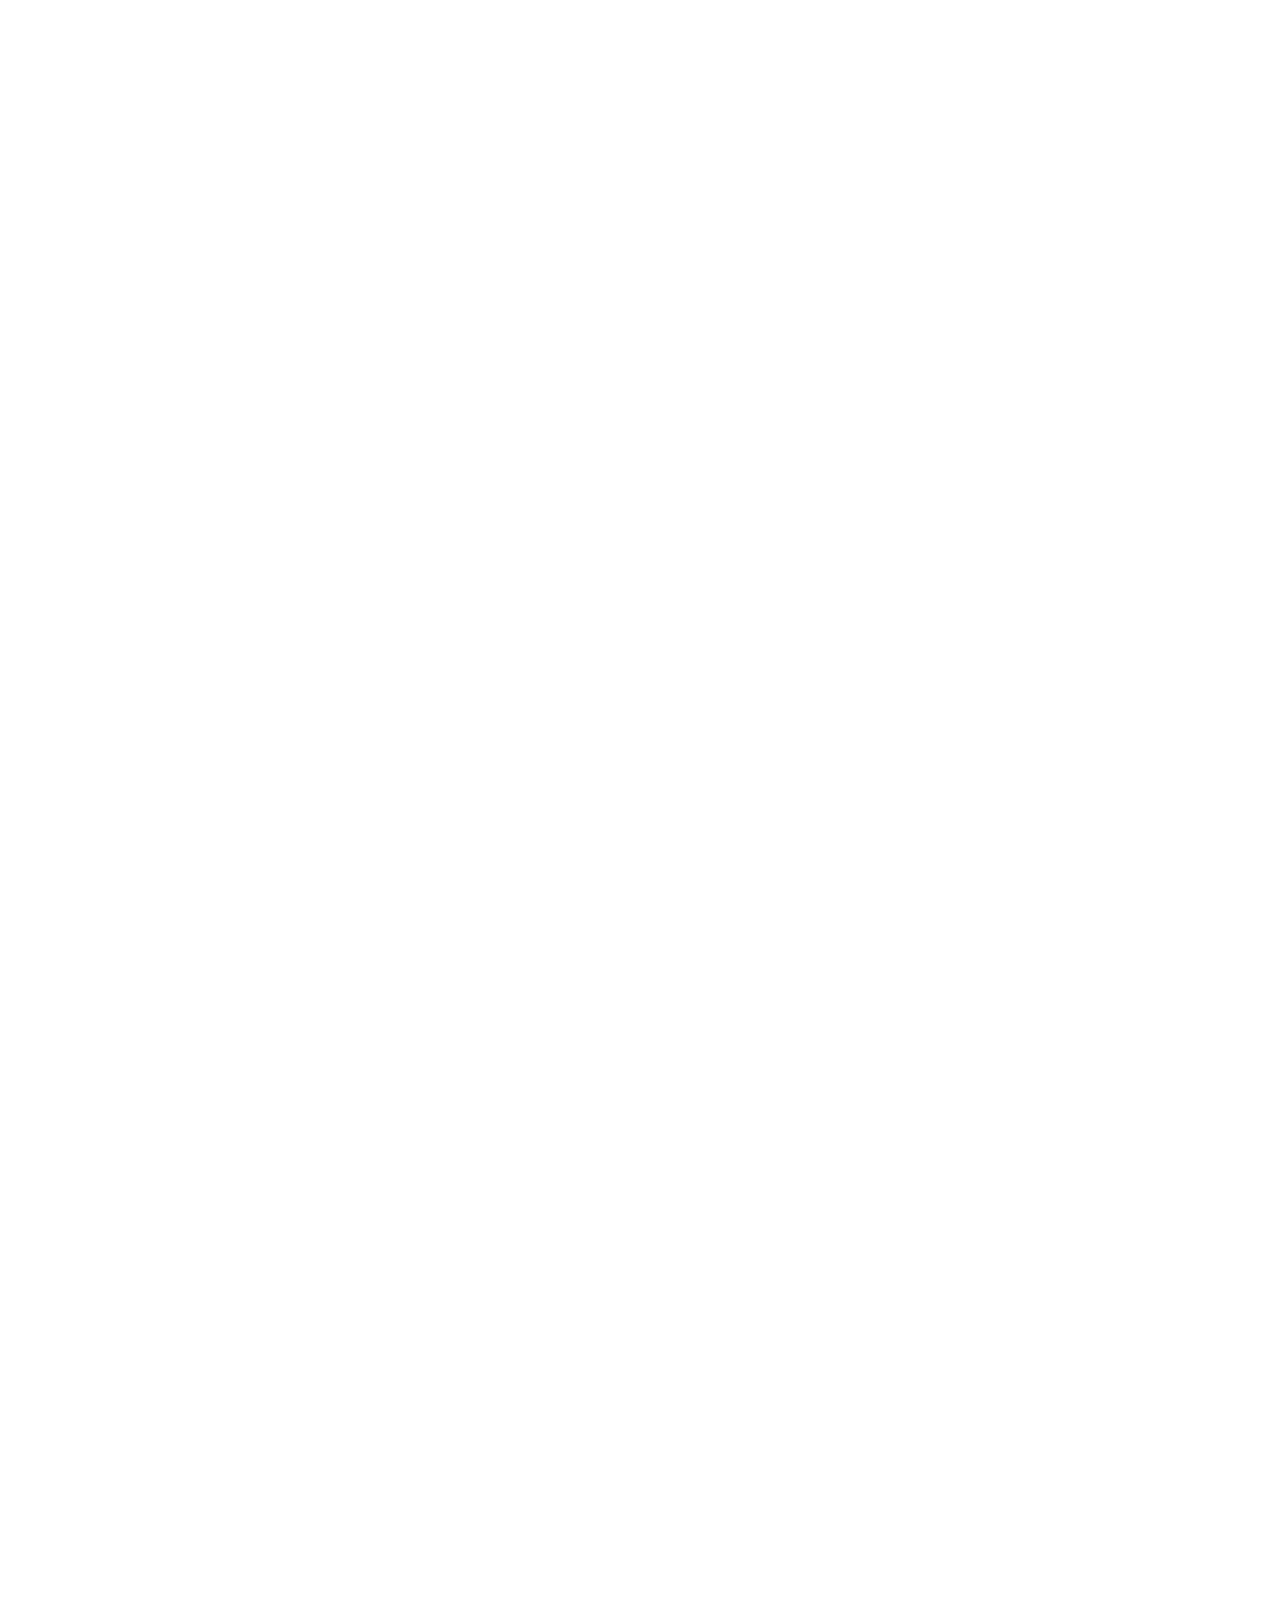
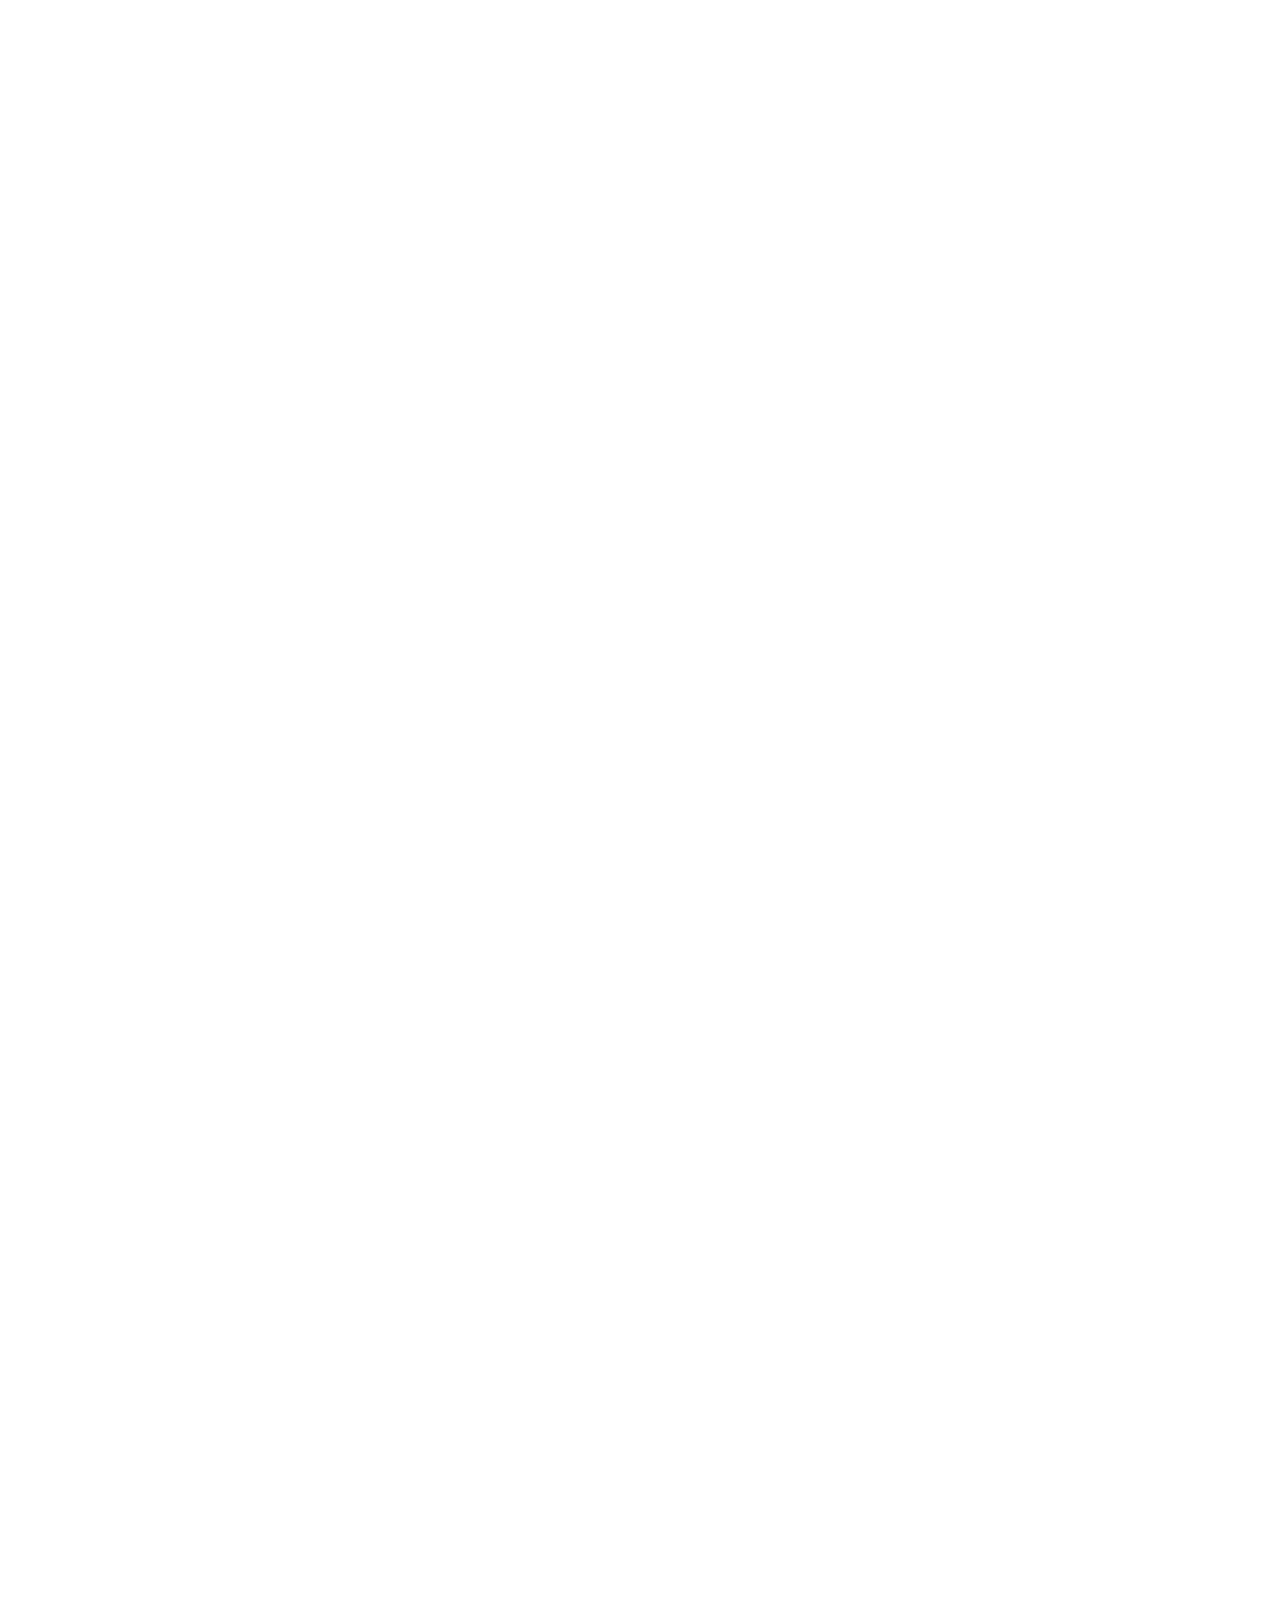
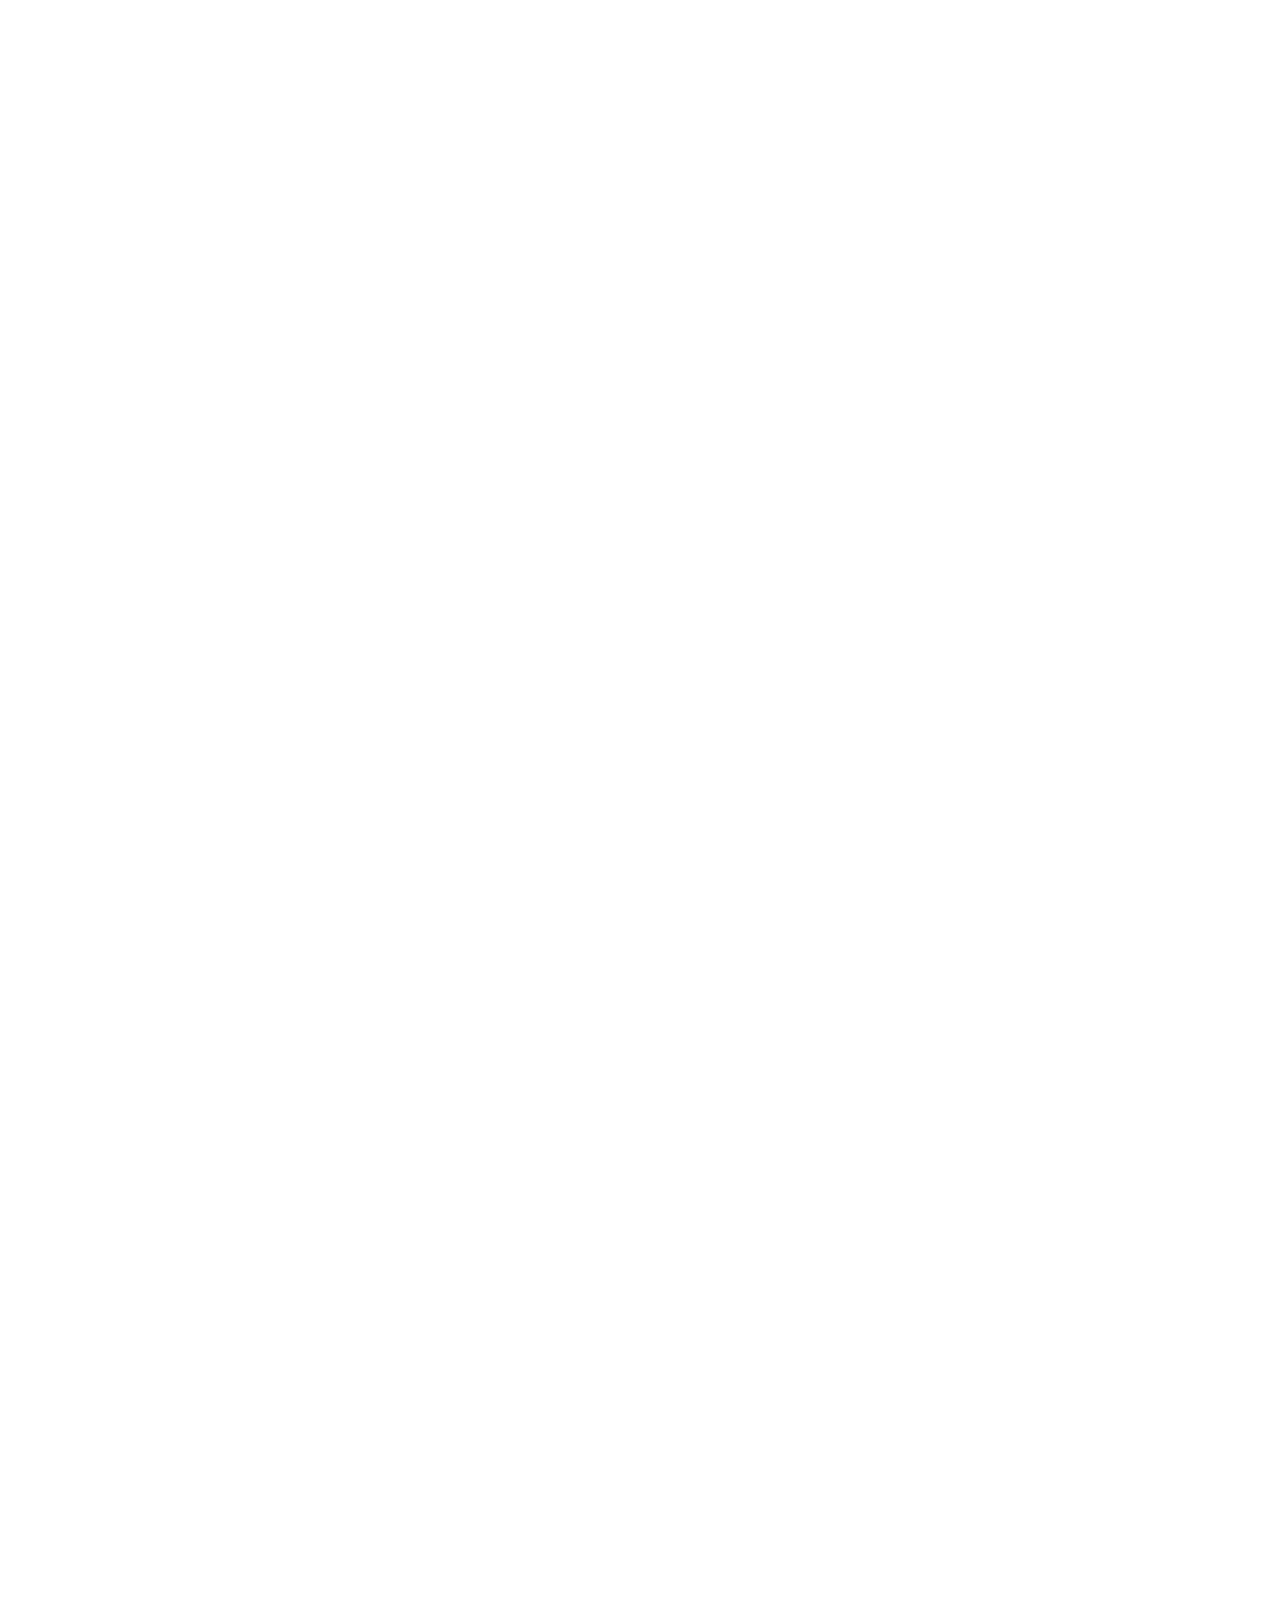
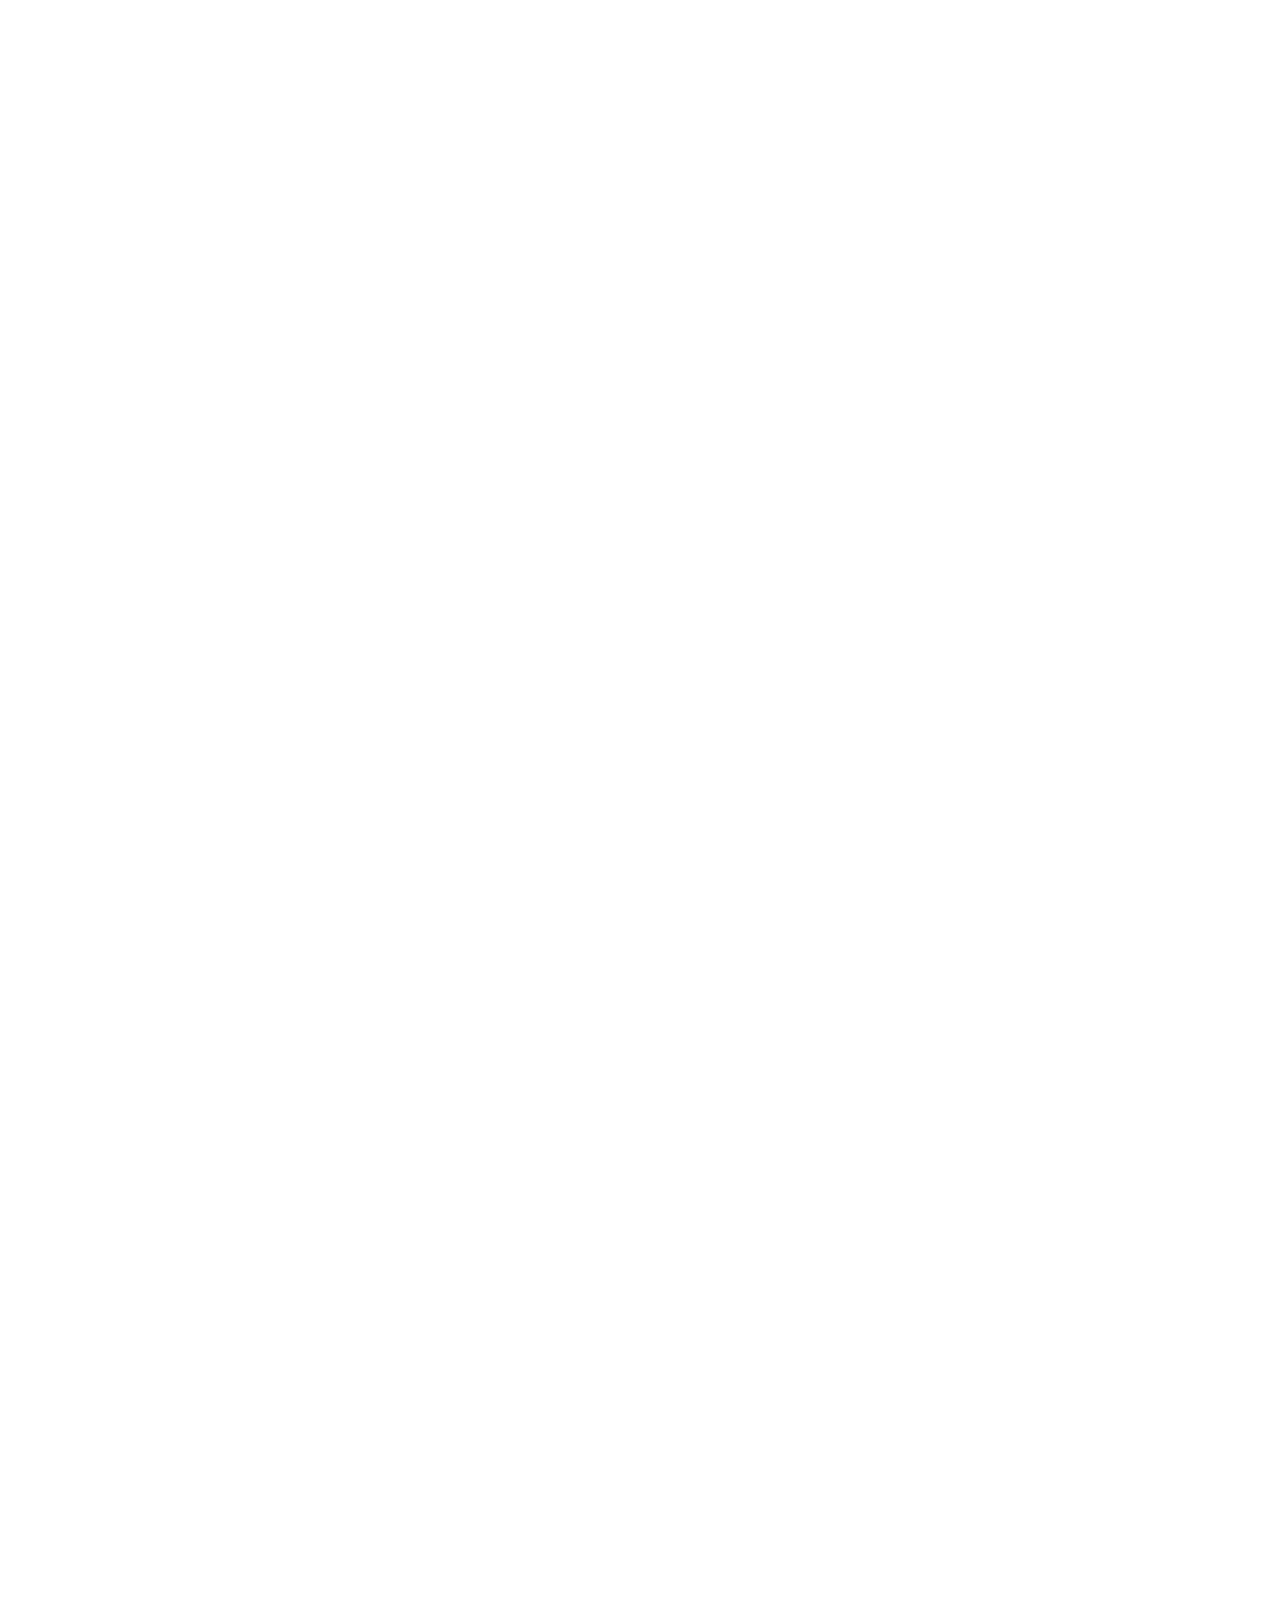
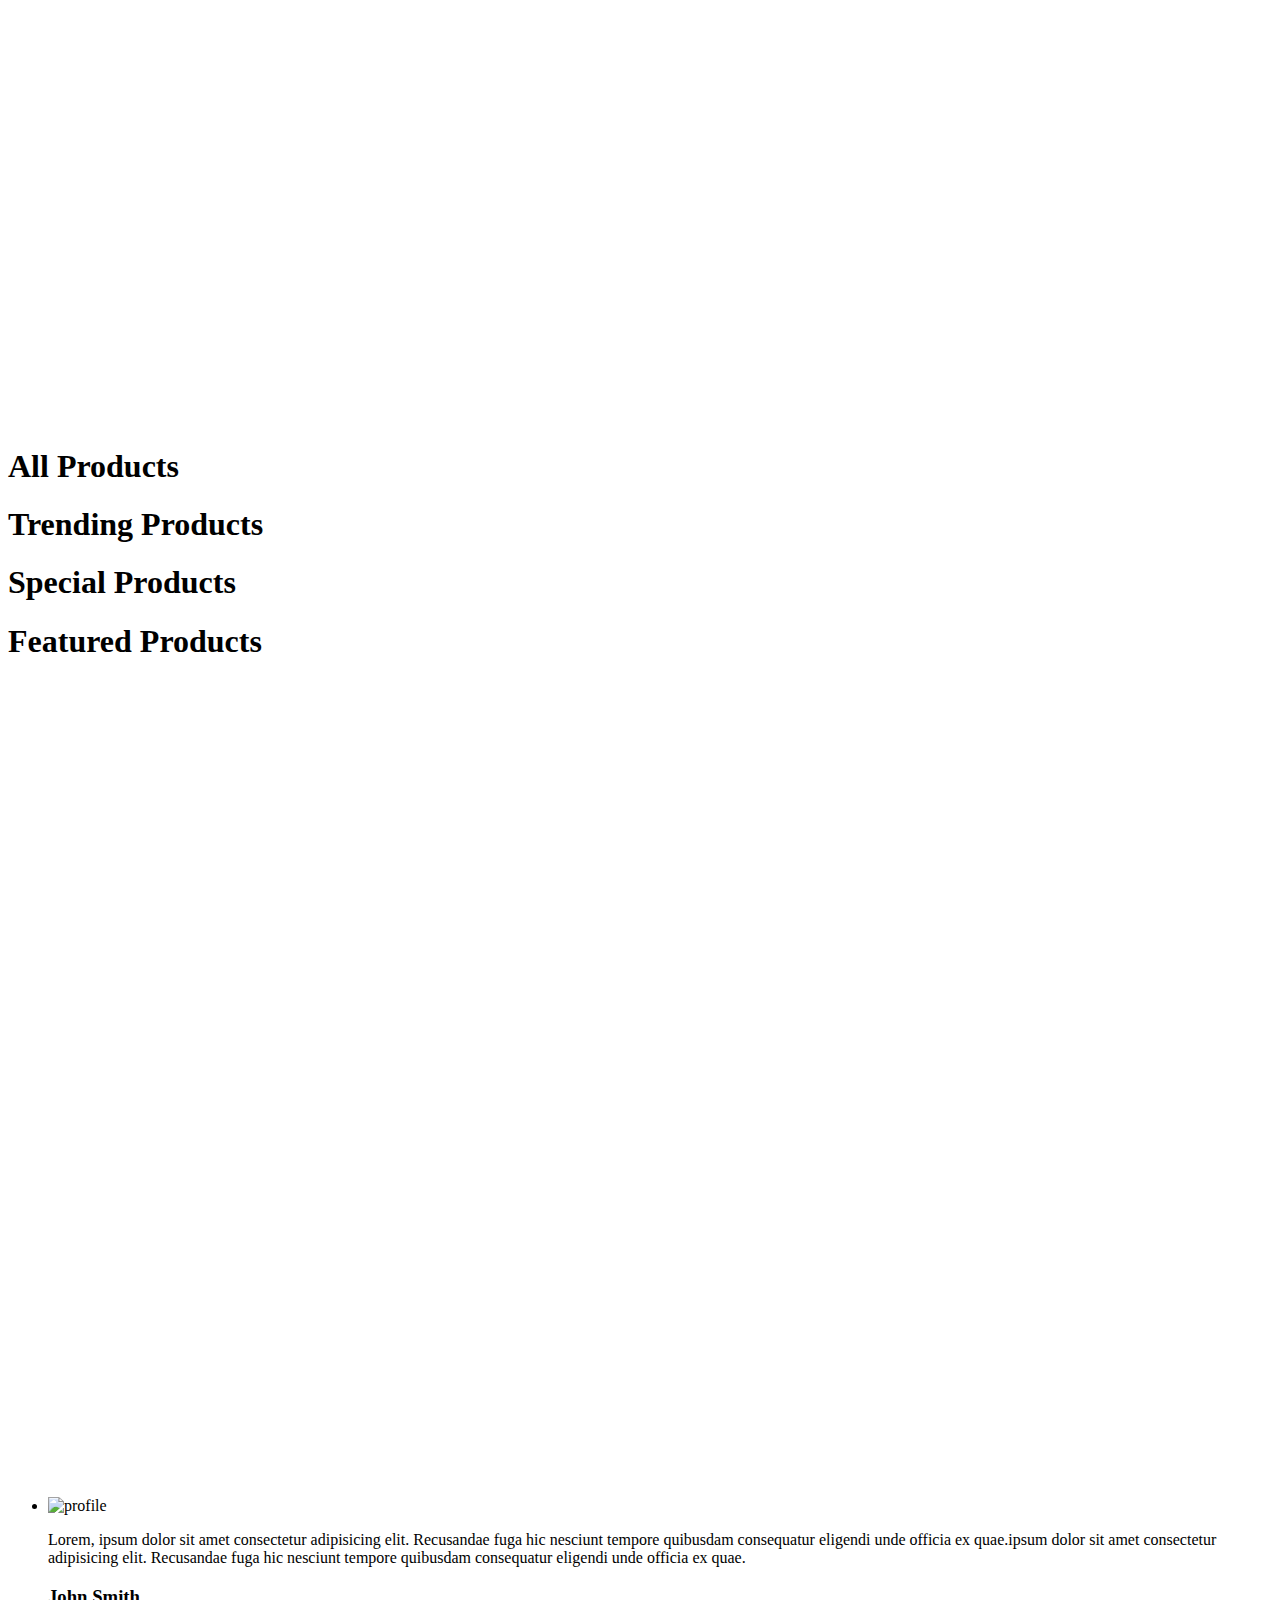
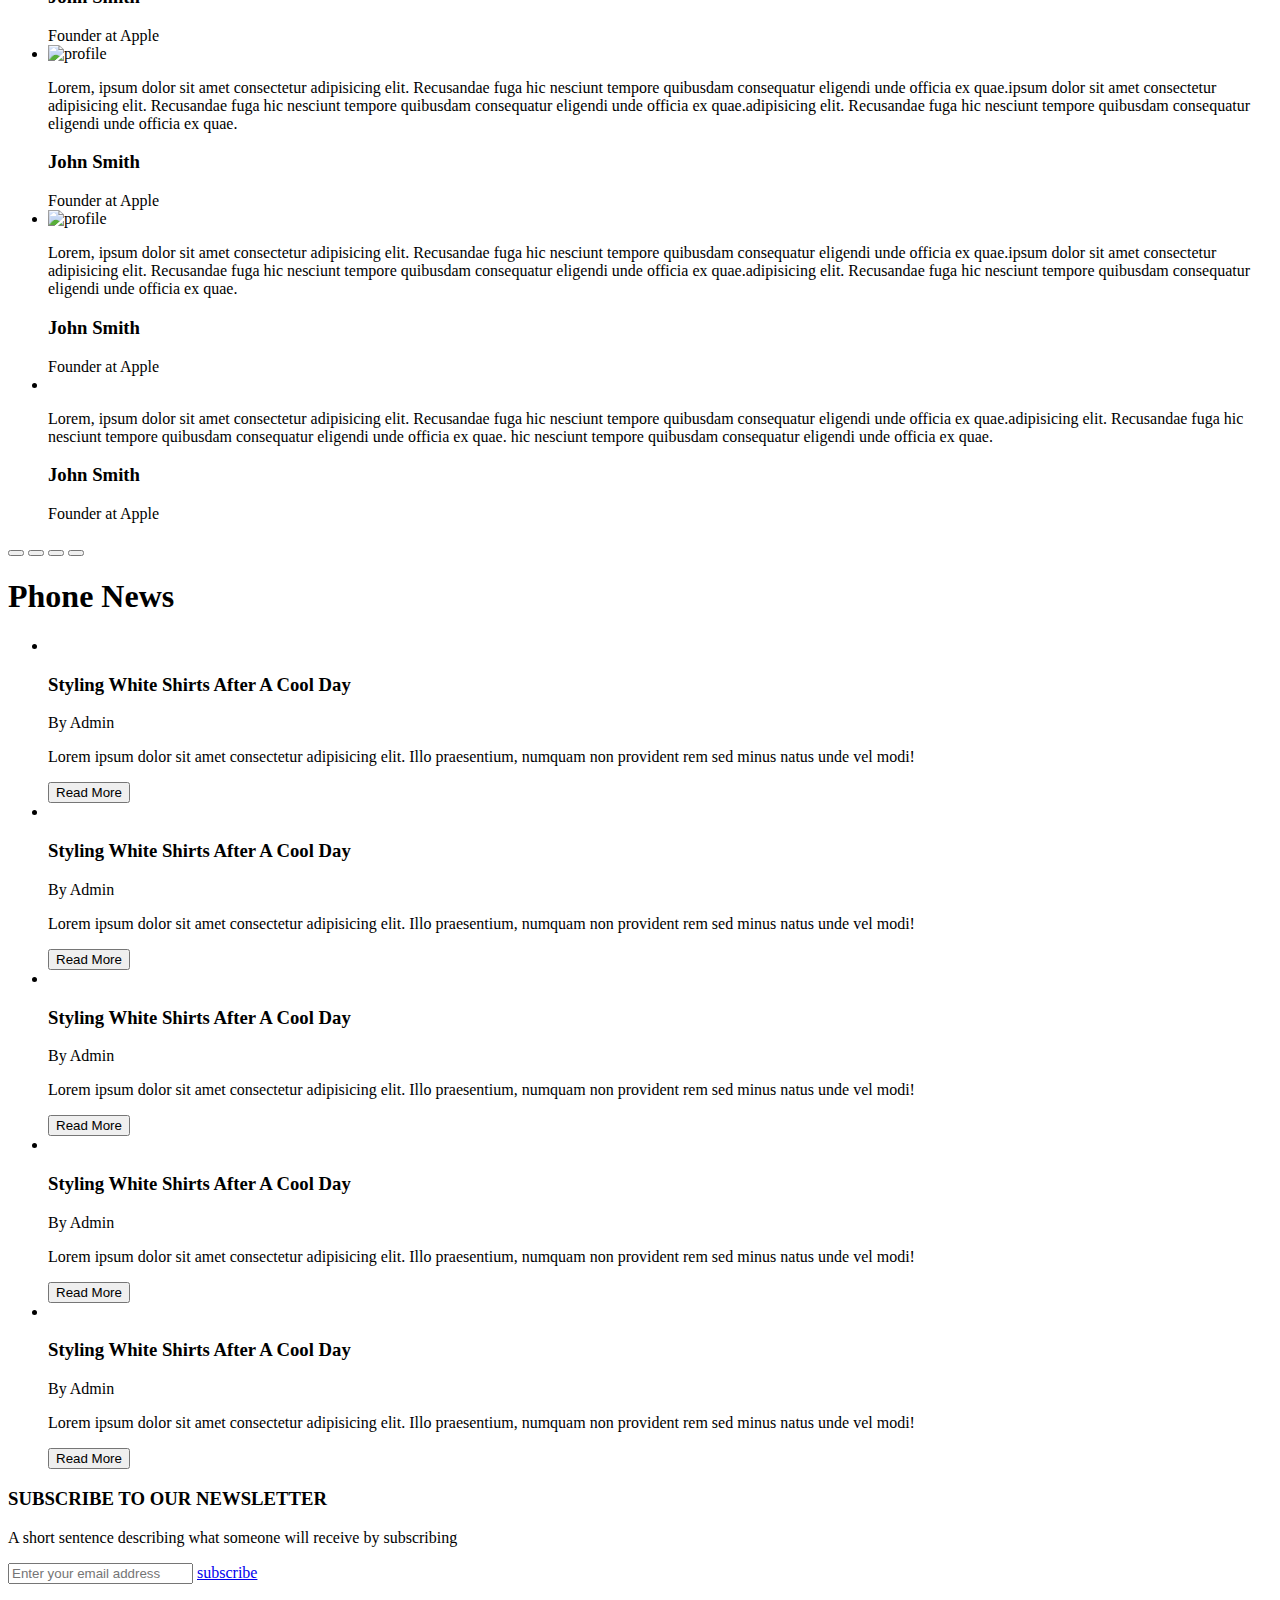
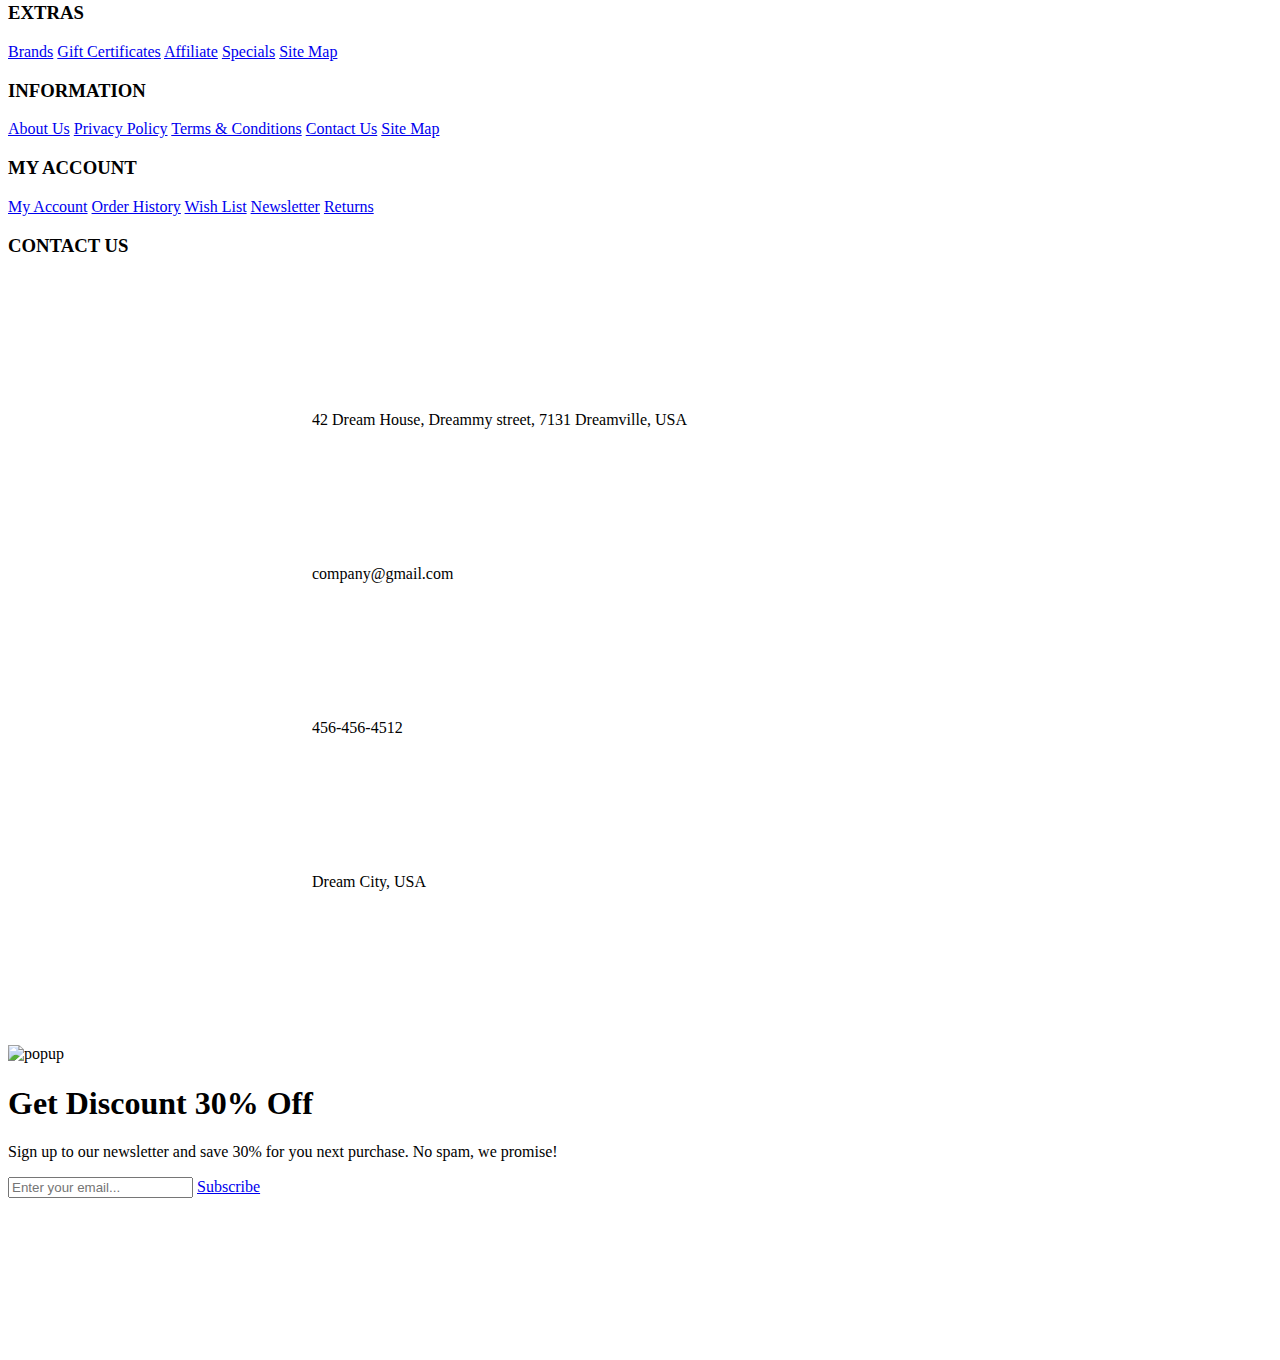
==== commit 90521feb: "Merge pull request #2 from himanshi-gupta/add-login" ====
--- a/index.html
+++ b/index.html
@@ -68,12 +68,21 @@
           </div>
 
           <div class="nav__icons">
-            <a href="#" class="icon__item">
+            <a href="login.html" class="icon__item" >
               <svg class="icon__user">
-                <use xlink:href="./images/sprite.svg#icon-user"></use>
+                <use xlink:href="./images/sprite.svg#icon-user" ></use>
+                
               </svg>
             </a>
 
+              <!--Plus icon added to link signup form-->
+              <a href="signin.html" class="icon__item" >
+                <svg class="icon__user">
+                  <use xlink:href="./images/sprite.svg#icon-plus" ></use>
+                  
+                </svg>
+              </a>
+            
             <a href="#" class="icon__item">
               <svg class="icon__search">
                 <use xlink:href="./images/sprite.svg#icon-search"></use>
